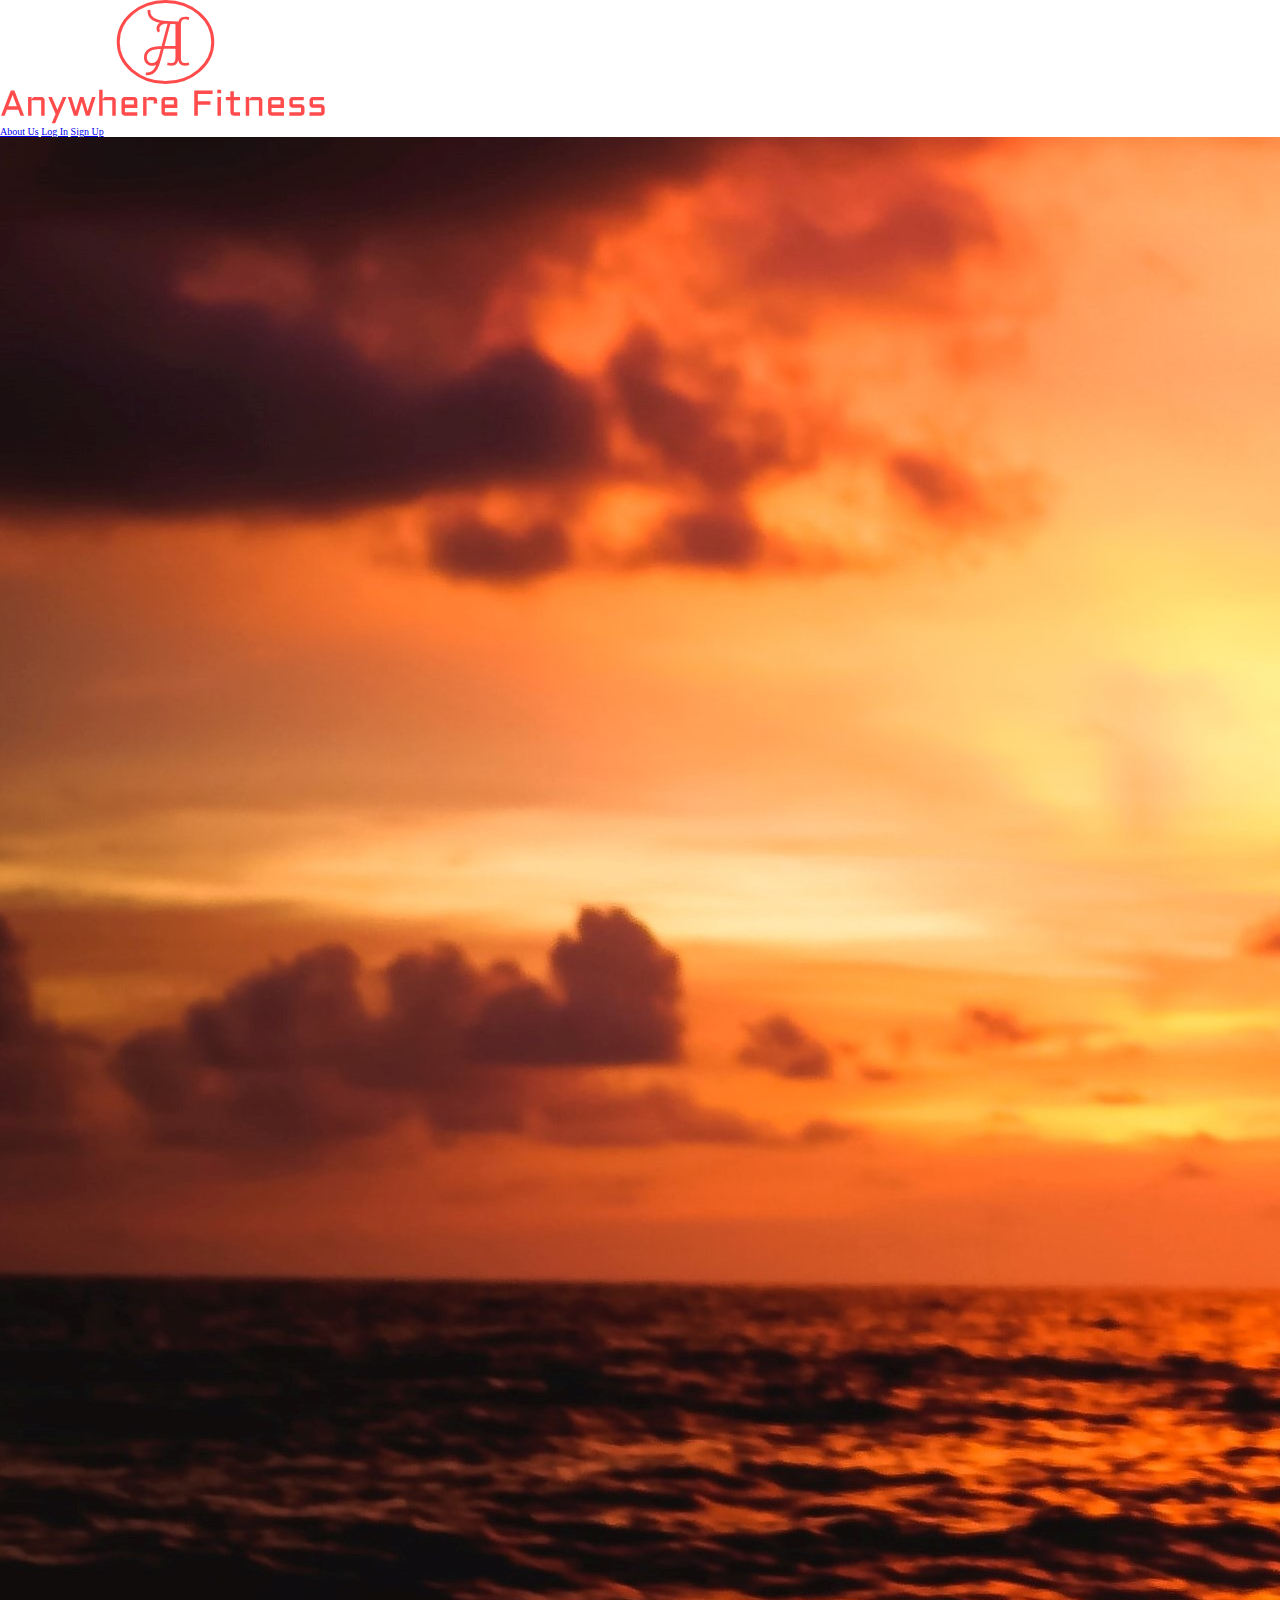
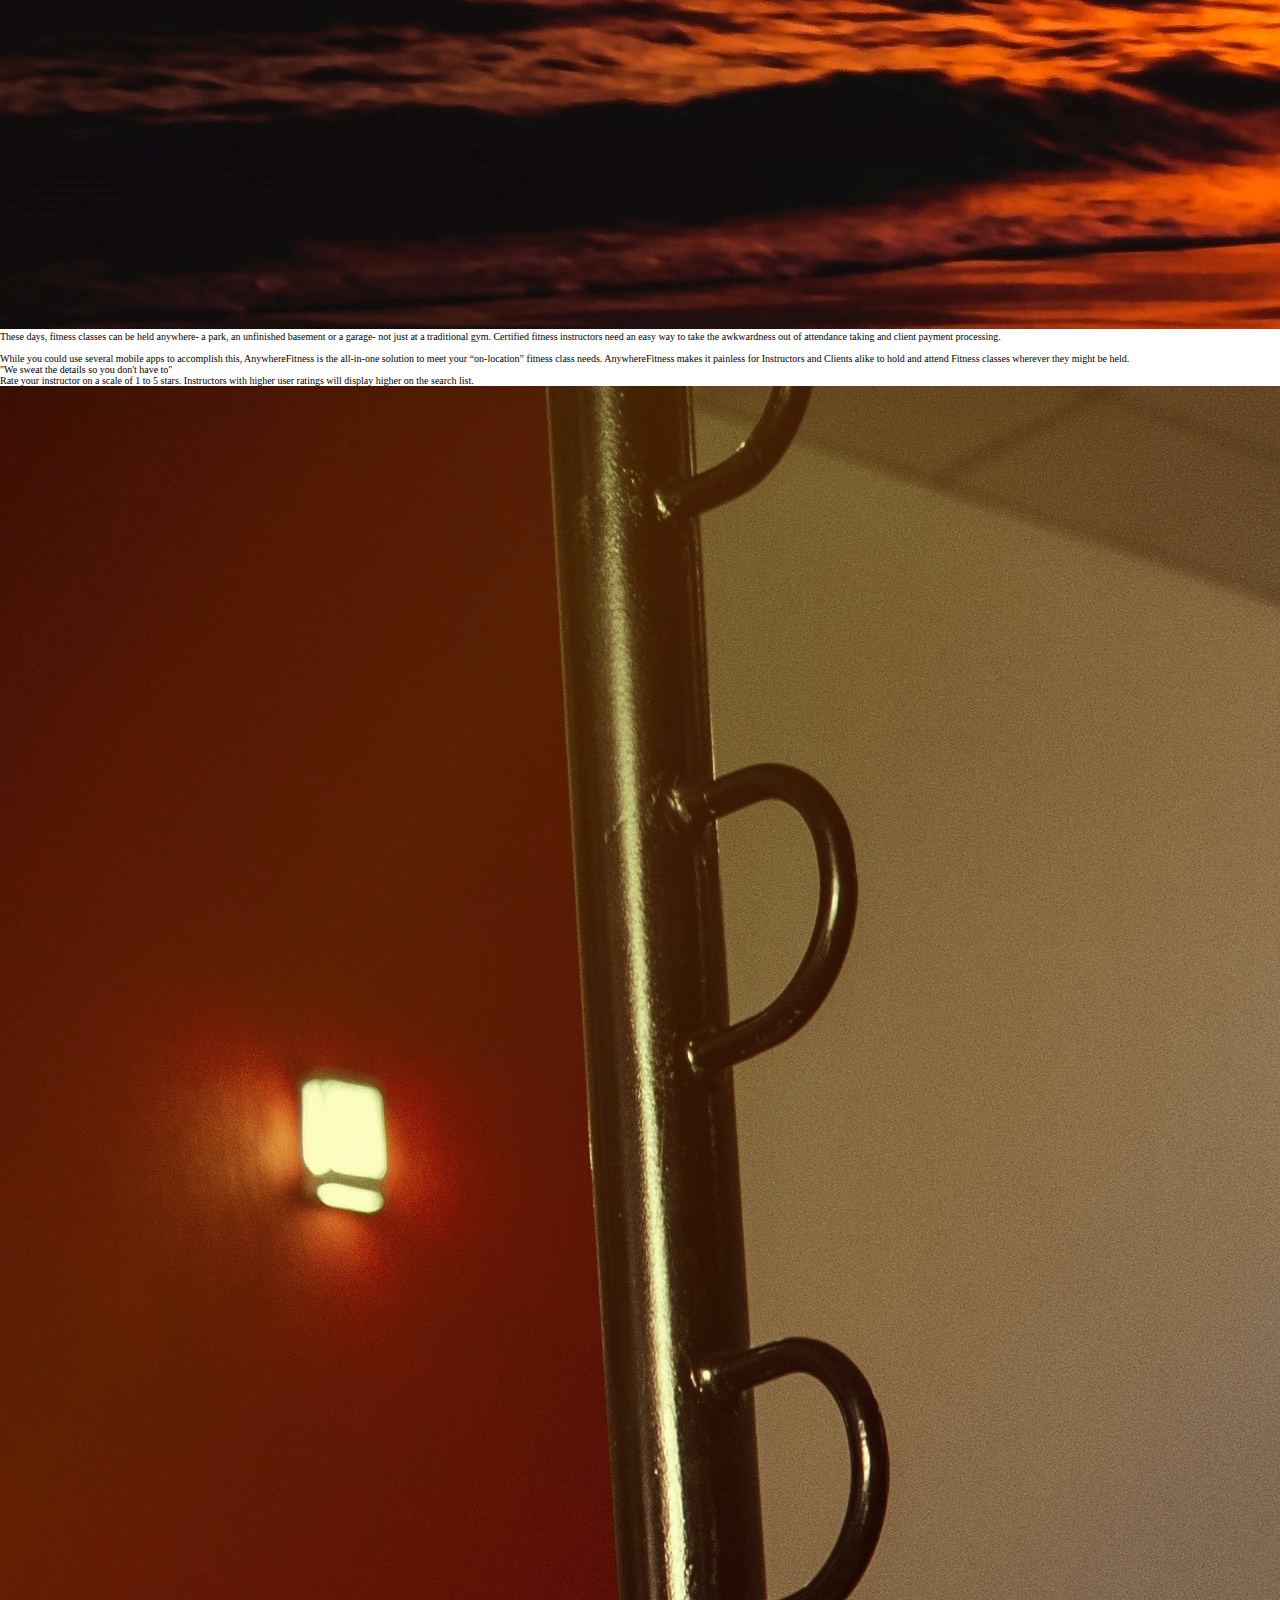
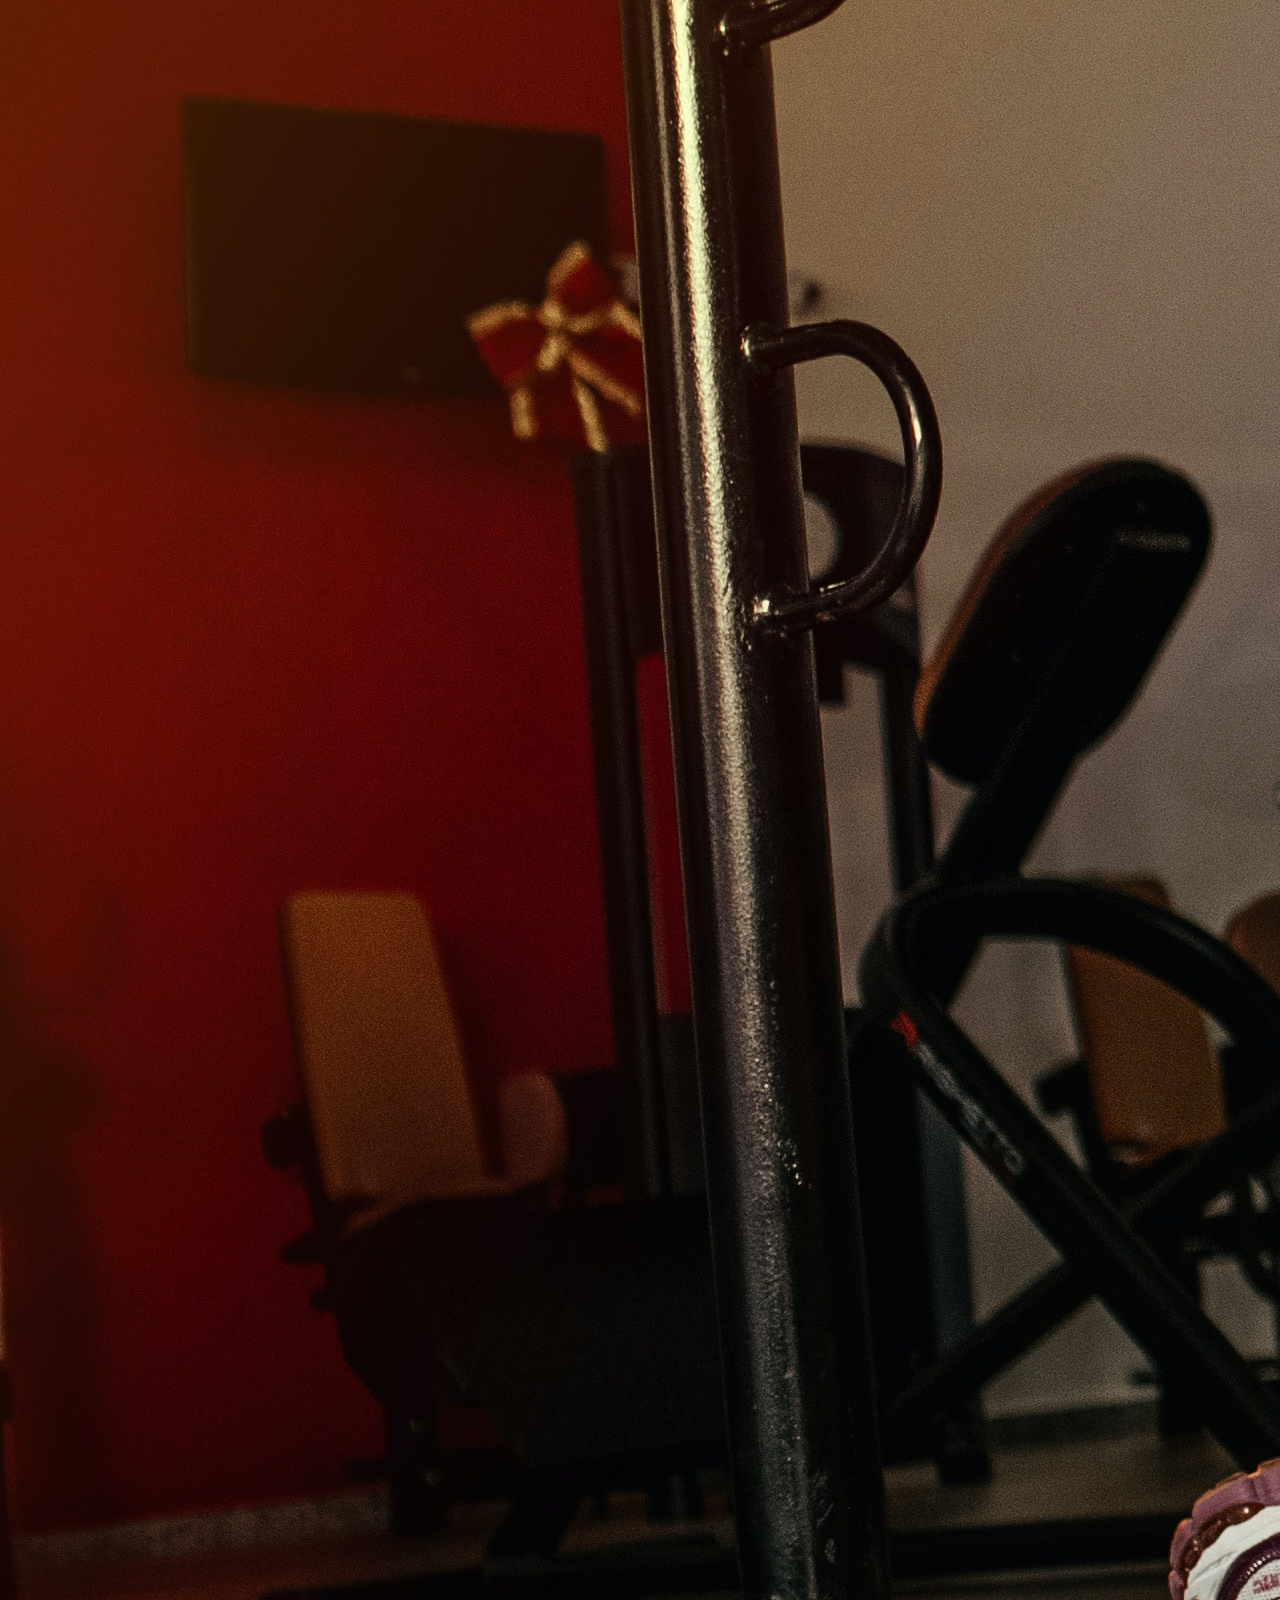
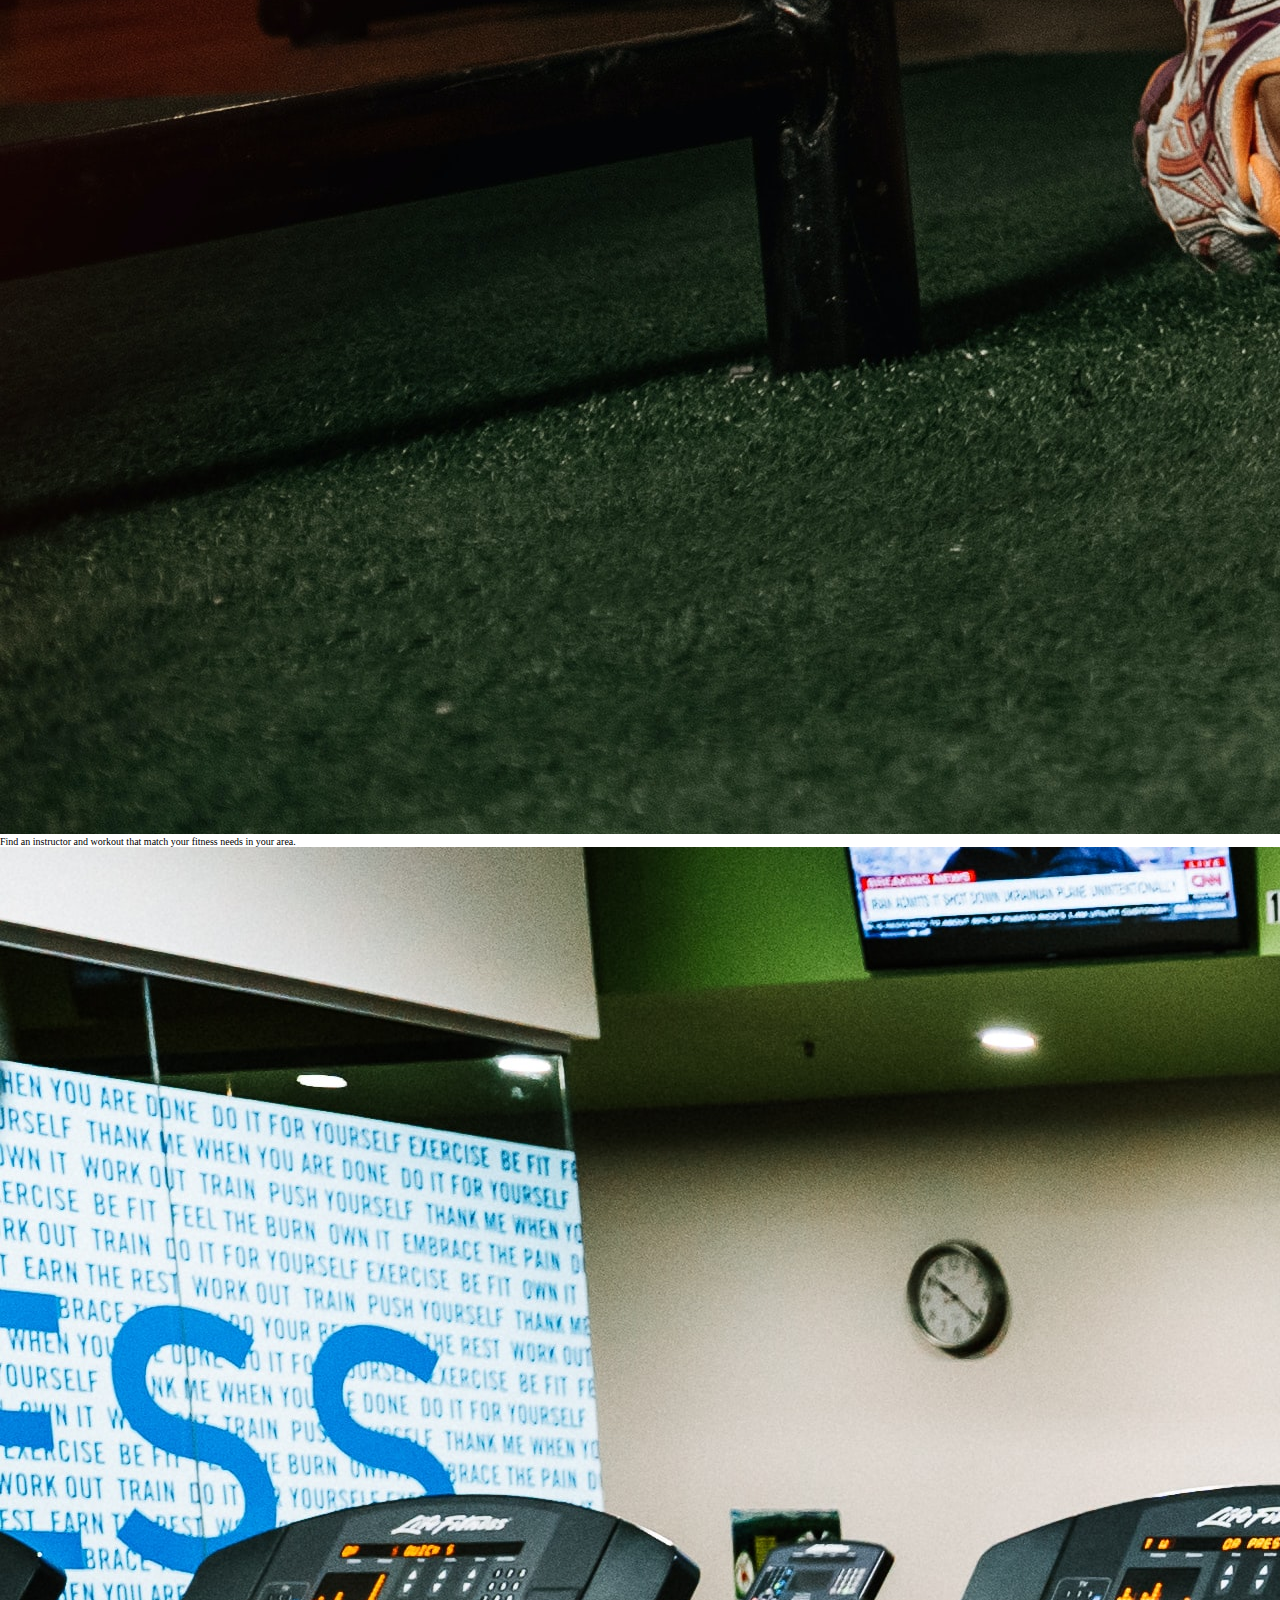
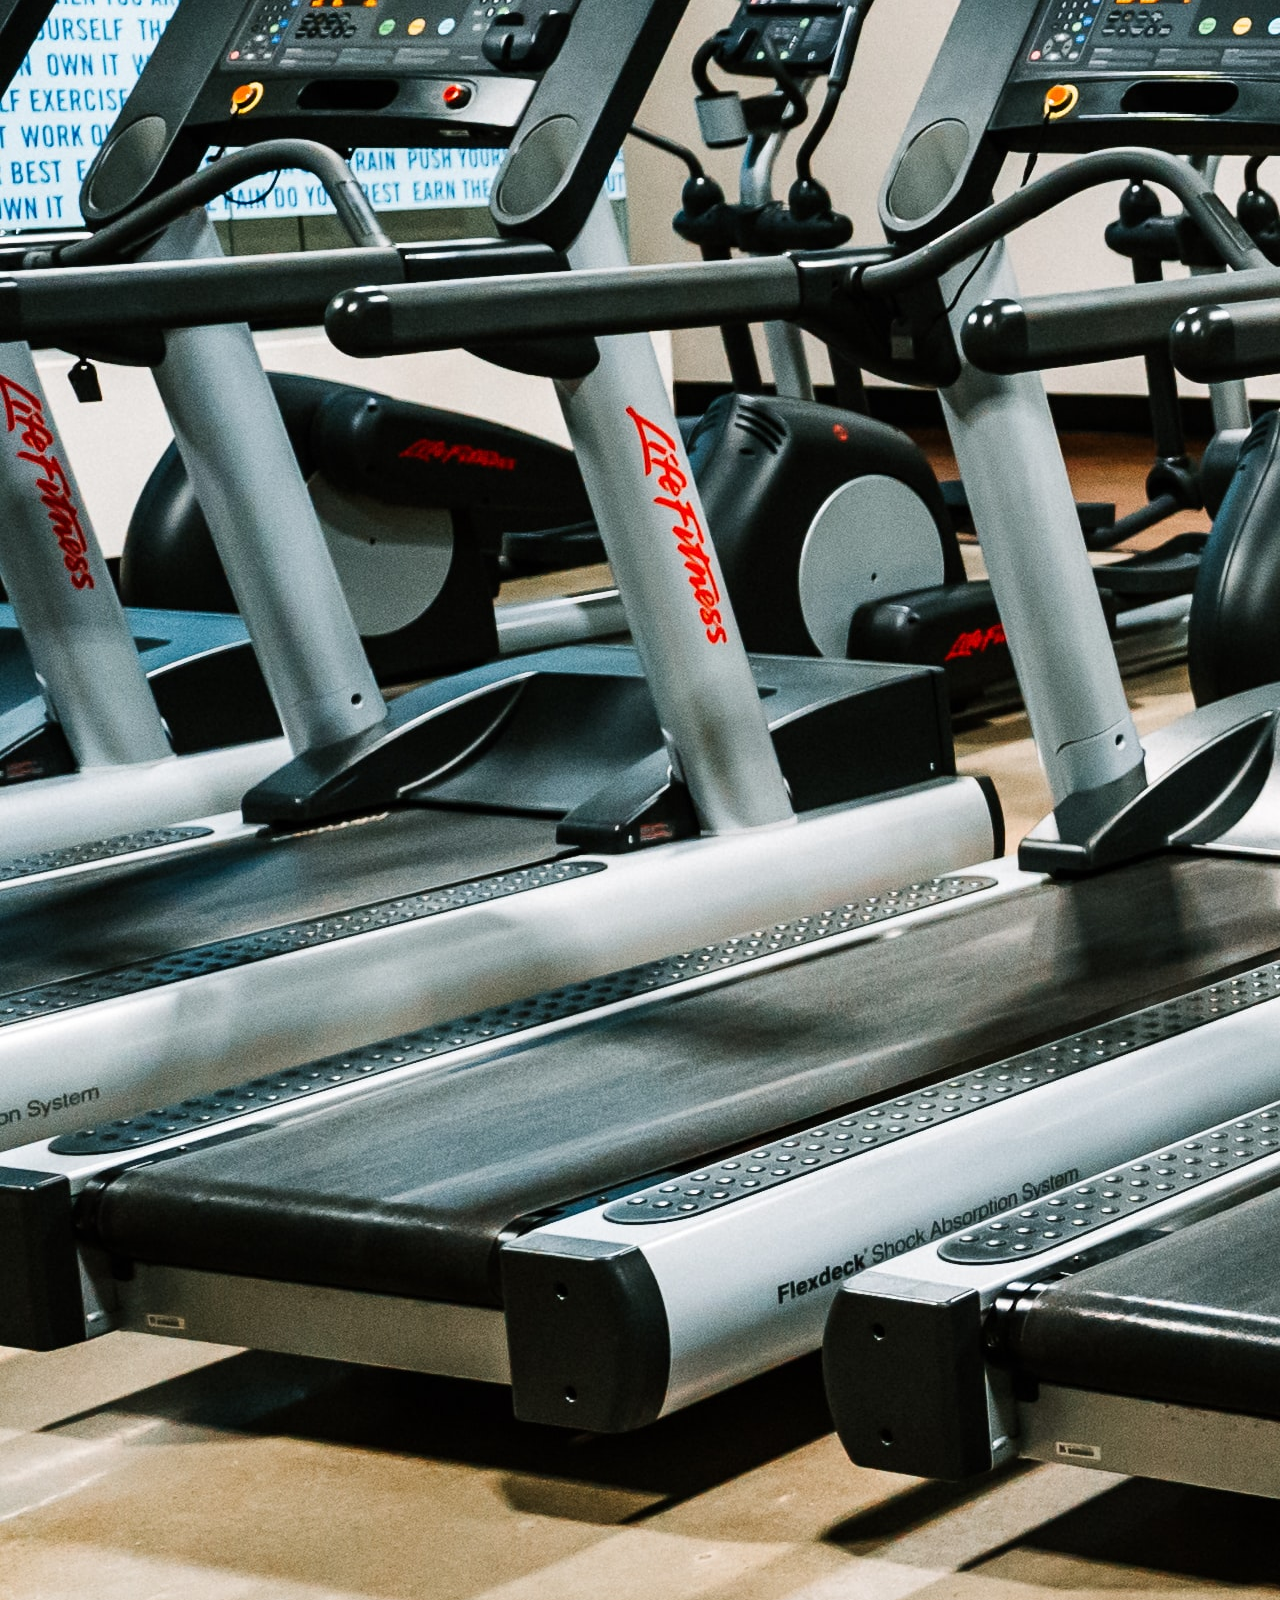
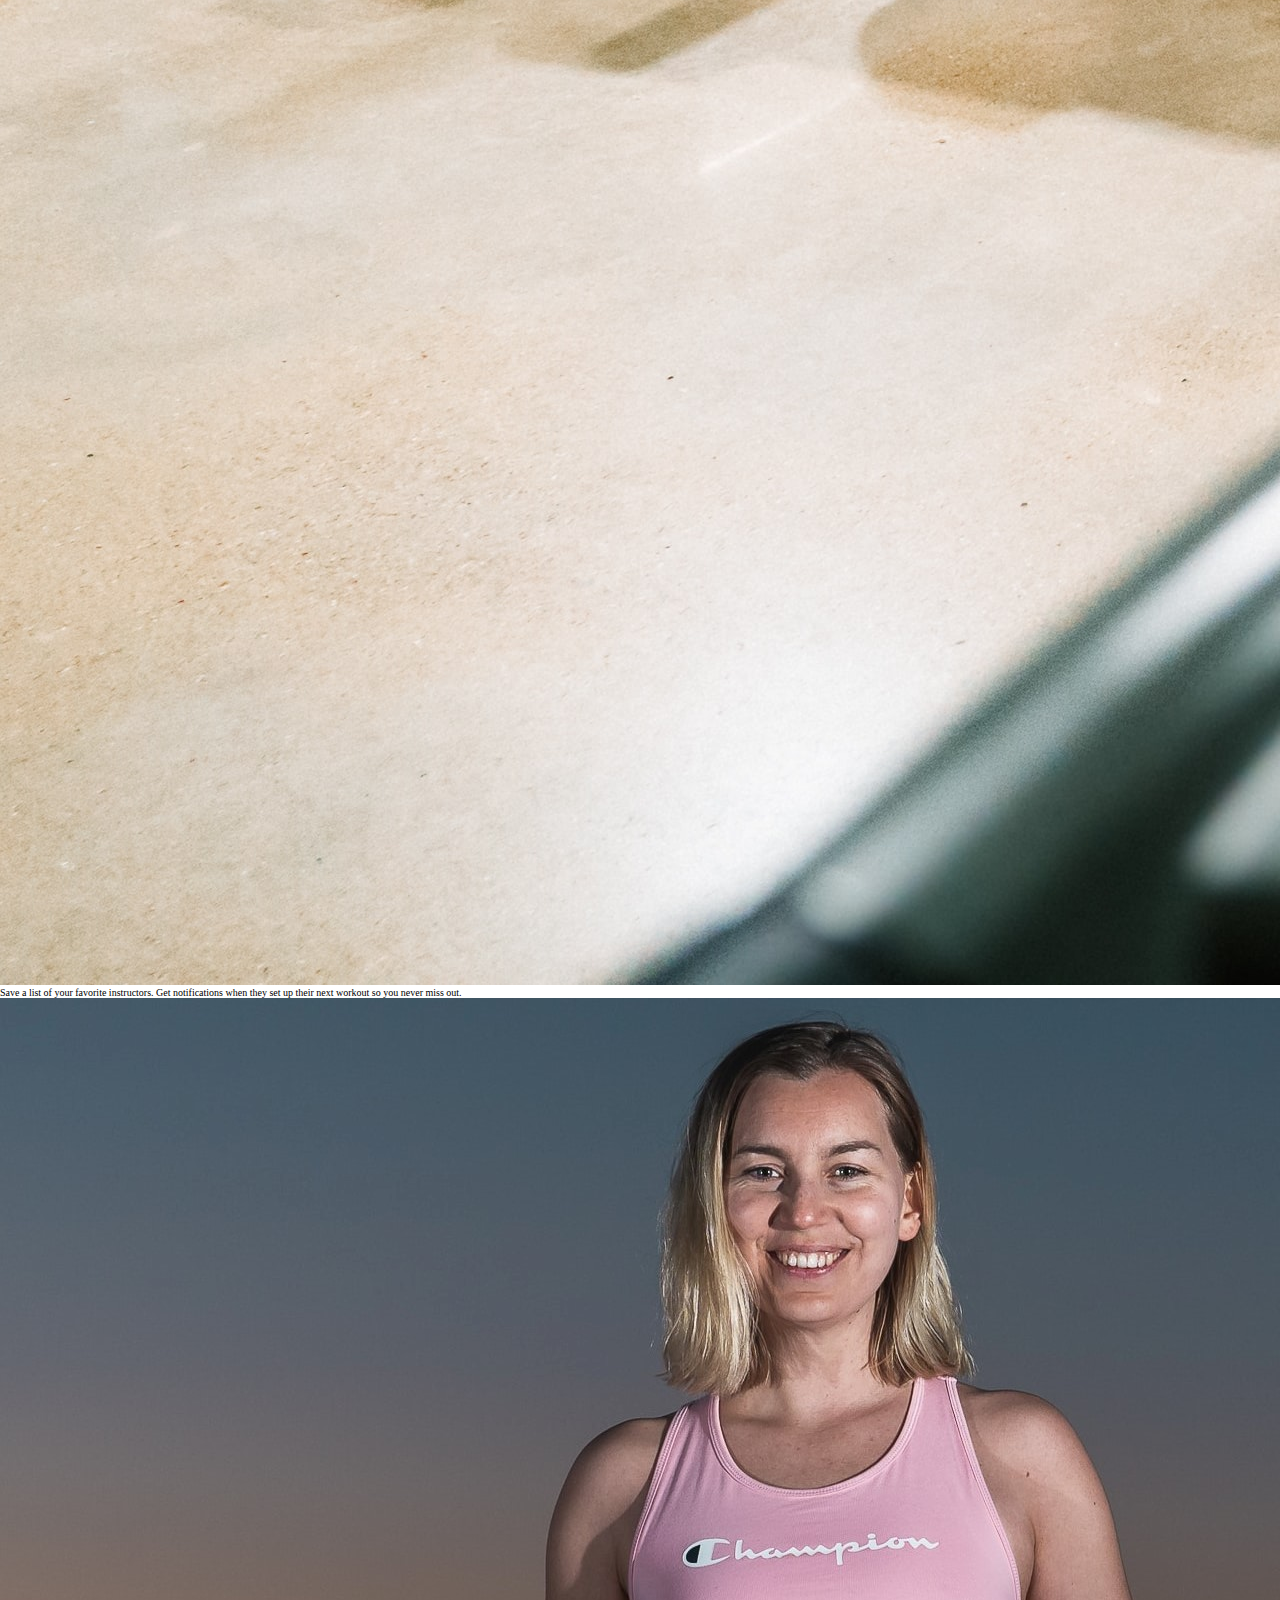
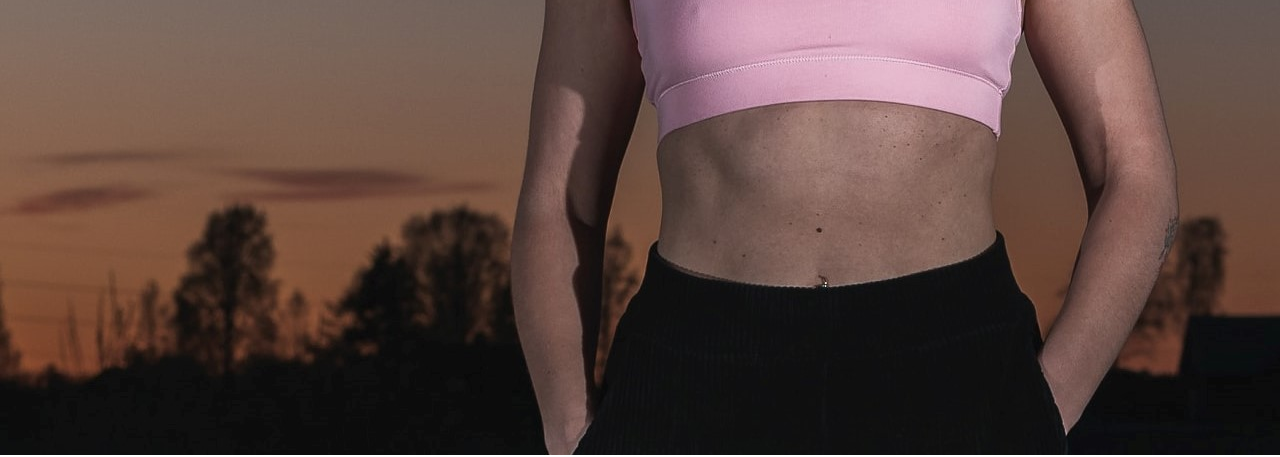
==== index.html @ 0c61234b "Website frame built" ====
<!DOCTYPE html>
<html lang="en">
  <head>
    <meta charset="UTF-8" />
    <meta name="viewport" content="width=device-width, initial-scale=1.0" />
    <title>Anywhere Fitness</title>
    <link rel="stylesheet" href="index.css" />
  </head>

  <body>

    <header>

        <img id="logo" src="Images/Logo.svg" alt="Anywhere Fitness">

        <nav>

            <a href="#">About Us</a>
            <a href="#">Log In</a>
            <a href="#">Sign Up</a>

        </nav>

    </header>

    <div id="Top">
        <section id="Main Pic">
            <img id="steve-halama" src="Images/steve-halama-tyCVZ1Aaqxo-unsplash.jpg" alt="Sunset photo by Steve Halama">
        </section>
        <section id="Main Description">
            <h2>These days, fitness classes can be held anywhere- a park, an unfinished basement or a garage- not just at a traditional gym. Certified fitness instructors need an easy way to take the awkwardness out of attendance taking and client payment processing. 
                <br>
                <br>
                While you could use several mobile apps to accomplish this, AnywhereFitness is the all-in-one solution to meet your “on-location” fitness class needs. AnywhereFitness makes it painless for Instructors and Clients alike to hold and attend Fitness classes wherever they might be held. 
            <br>
        </h2>
        </section>
        <section id="Mission Statement">
            <h1>"We sweat the details so you don't have to"</h1>
        </section>
    </div>

    <div id="Middle">
        <section id="boxes">
            <div id="Rate-Instructor">
                <p> Rate your instructor on a scale of 1 to 5 stars.  Instructors with higher user ratings will display higher on the search list. </p>
            <a href="#">
                <img id="jonathan-borba" src="Images/jonathan-borba-R0y_bEUjiOM-unsplash.jpg" alt="Rate Your Instructor">
            </a>
            </div>
            <div id="Find-Instructor">
                <p> Find an instructor and workout that match your fitness needs in your area. </p>
            <a href="#">
                <img id="ryan-de-hamer" src="Images/ryan-de-hamer-pCT8ag1o3nU-unsplash.jpg" alt="Find A Workout">
            </a>    
            </div>
            <div id="Save-Instructor">
                <p> Save a list of your favorite instructors.  Get notifications when they set up their next workout so you never miss out. </p>
            <a href="#">
                <img id="mika" src="Images/mika-3-AZMVrvvjo-unsplash.jpg" alt="Save Your Favorite Instructors">
            </a>                     
            </div>
        </section>
    </div>

    <div id="Footer">
    </div>

  </body>
---- index.css ----
@import url("https://fonts.googleapis.com/css2?family=Sriracha&family=Ubuntu+Condensed&display=swap");

html,
body,
div,
span,
applet,
object,
iframe,
h1,
h2,
h3,
h4,
h5,
h6,
p,
blockquote,
pre,
a,
abbr,
acronym,
address,
big,
cite,
code,
del,
dfn,
em,
img,
ins,
kbd,
q,
s,
samp,
small,
strike,
strong,
sub,
sup,
tt,
var,
b,
u,
i,
center,
dl,
dt,
dd,
ol,
ul,
li,
fieldset,
form,
label,
legend,
table,
caption,
tbody,
tfoot,
thead,
tr,
th,
td,
article,
aside,
canvas,
details,
embed,
figure,
figcaption,
footer,
header,
hgroup,
menu,
nav,
output,
ruby,
section,
summary,
time,
mark,
audio,
video {
   margin: 0;
   padding: 0;
   border: 0;
   font-size: 100%;
   font: inherit;
   vertical-align: baseline;
}

/* HTML5 display-role reset */
article,
aside,
details,
figcaption,
figure,
footer,
header,
hgroup,
menu,
nav,
section {
   display: block;
}

* {
   box-sizing: border-box;
}

html {
   font-size: 62.5%;
}
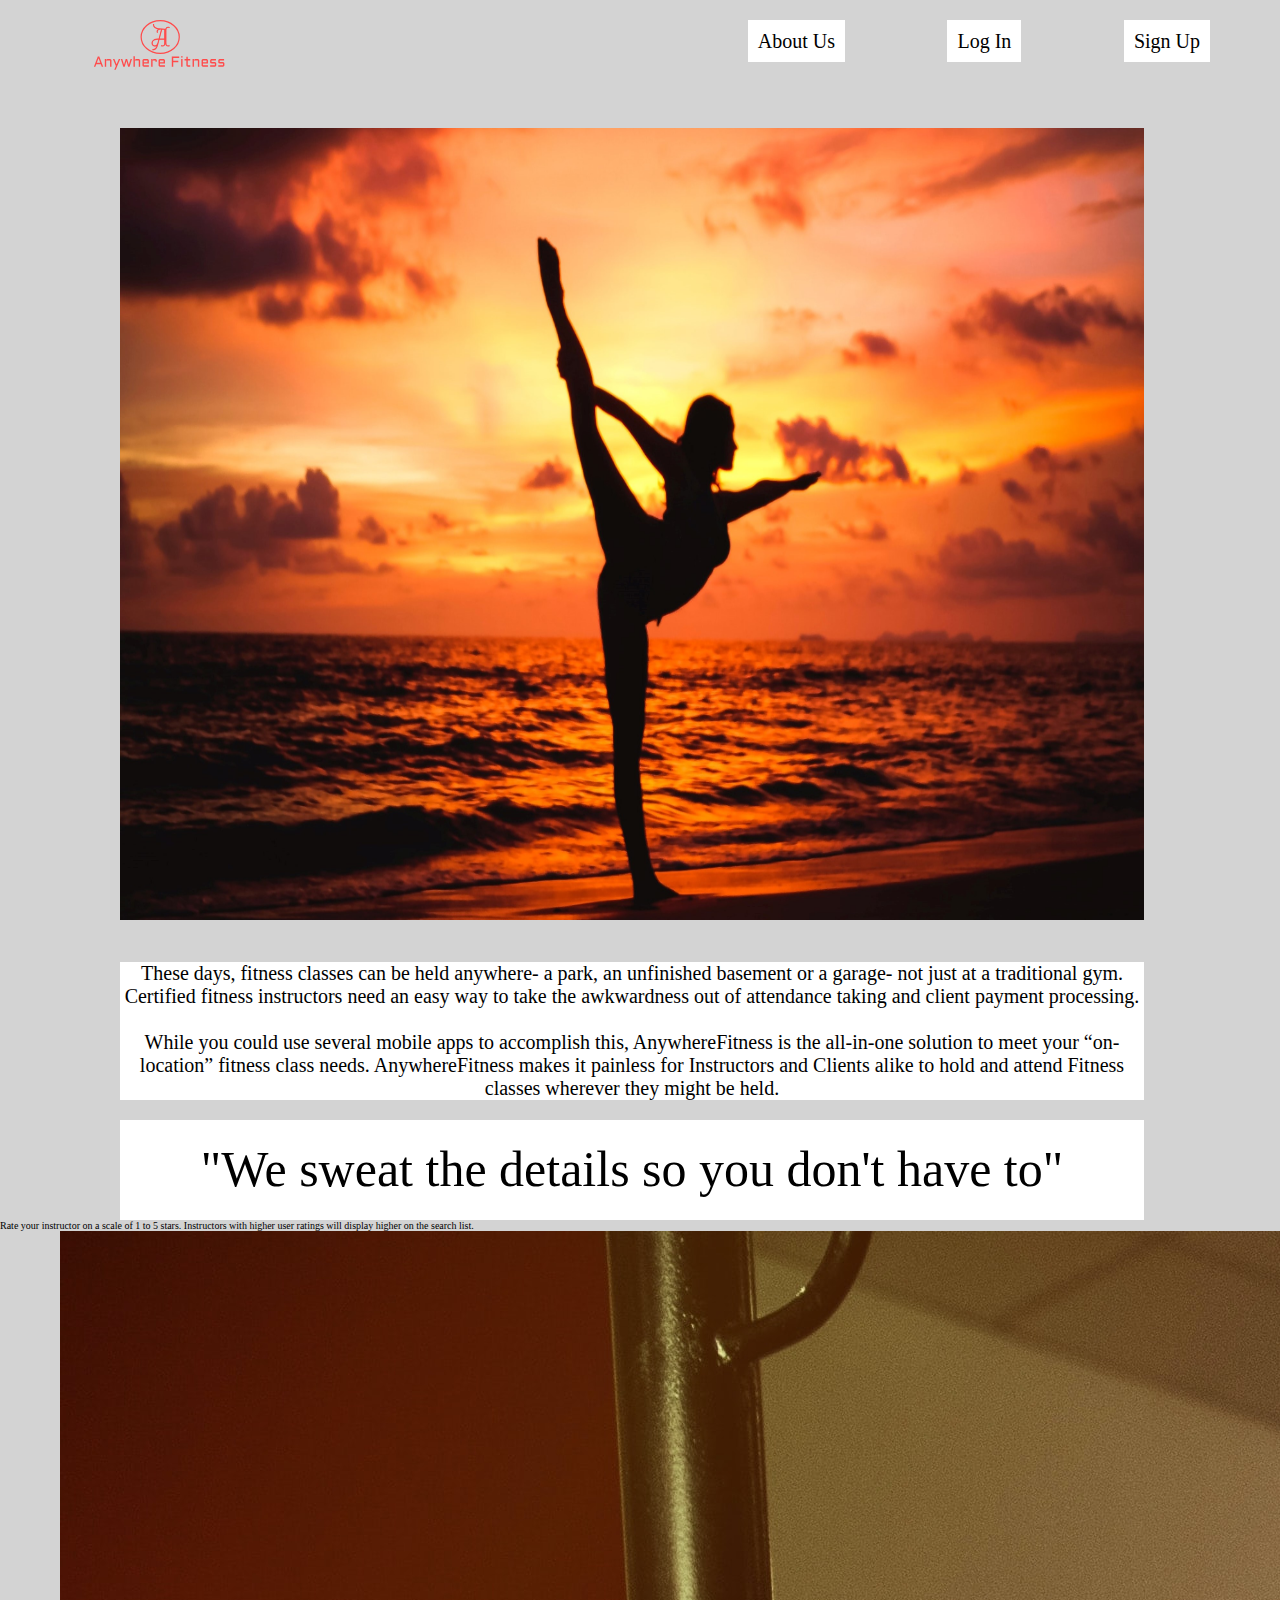
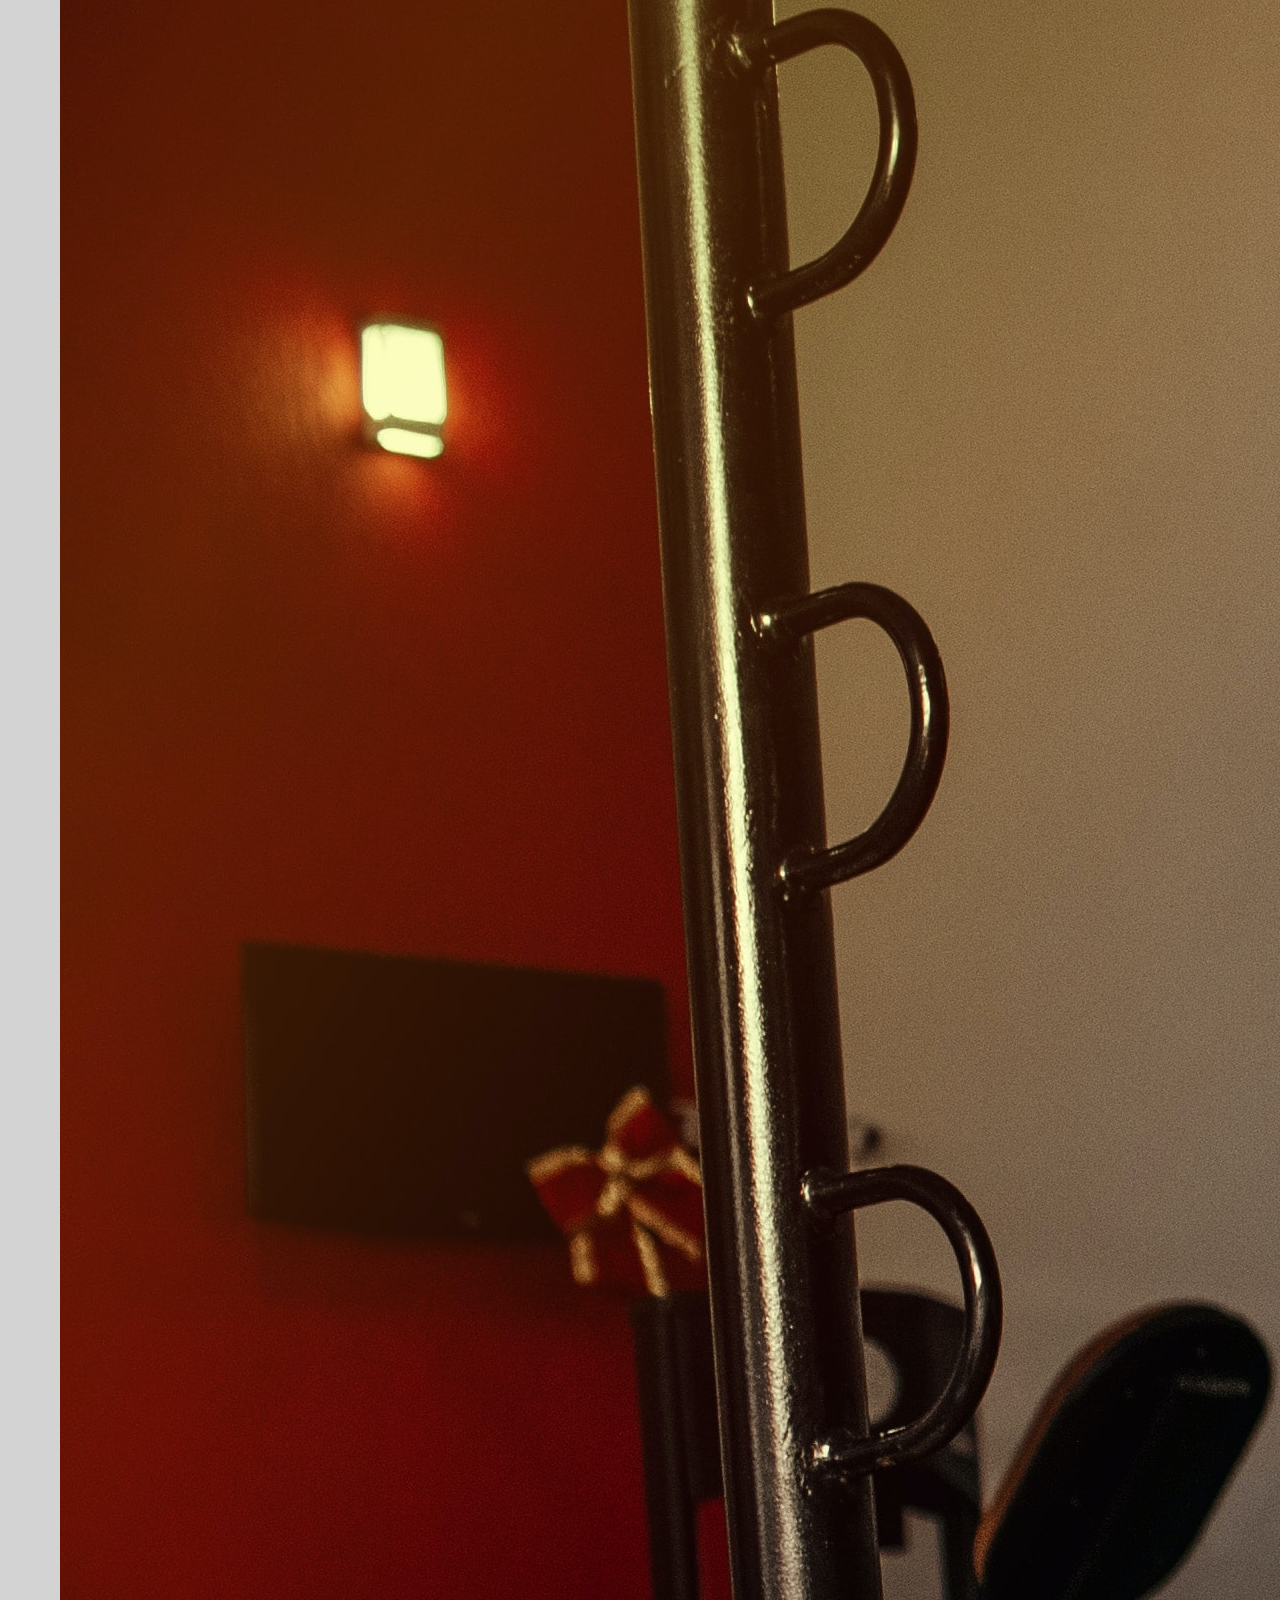
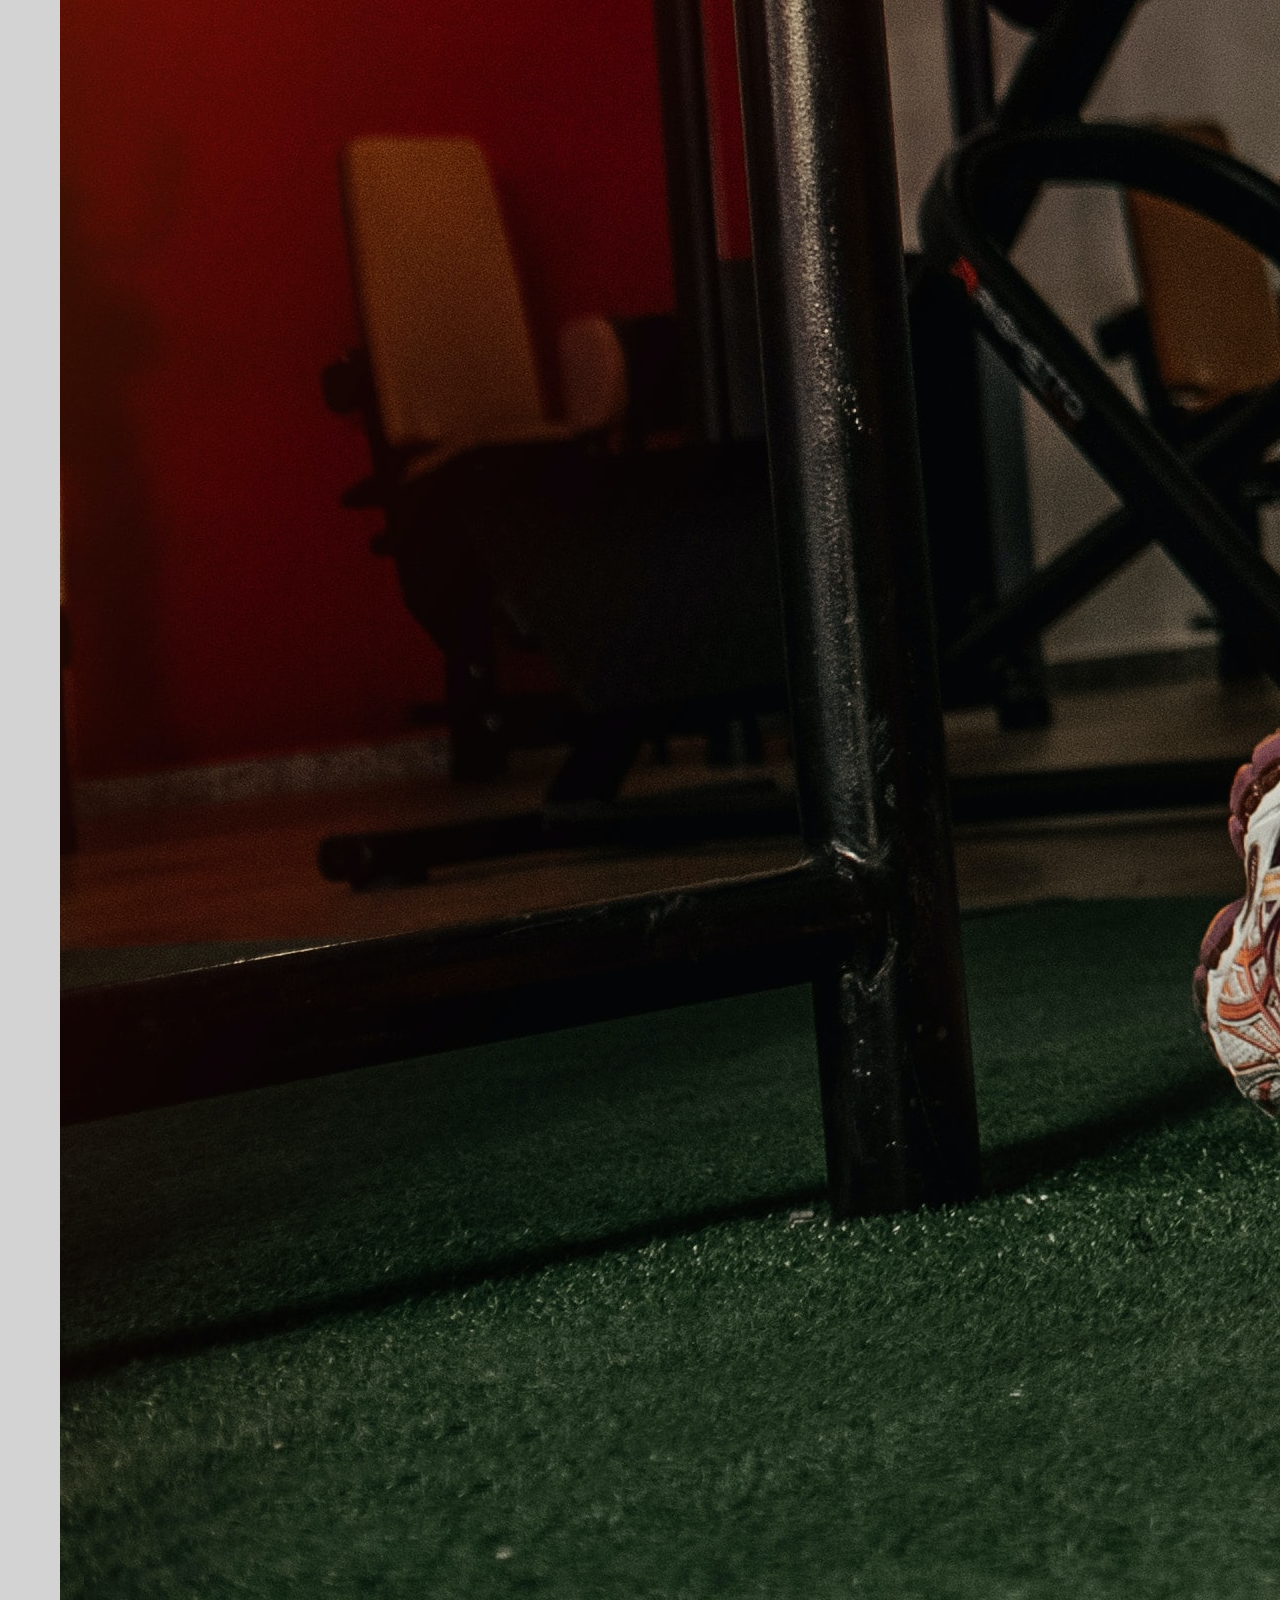
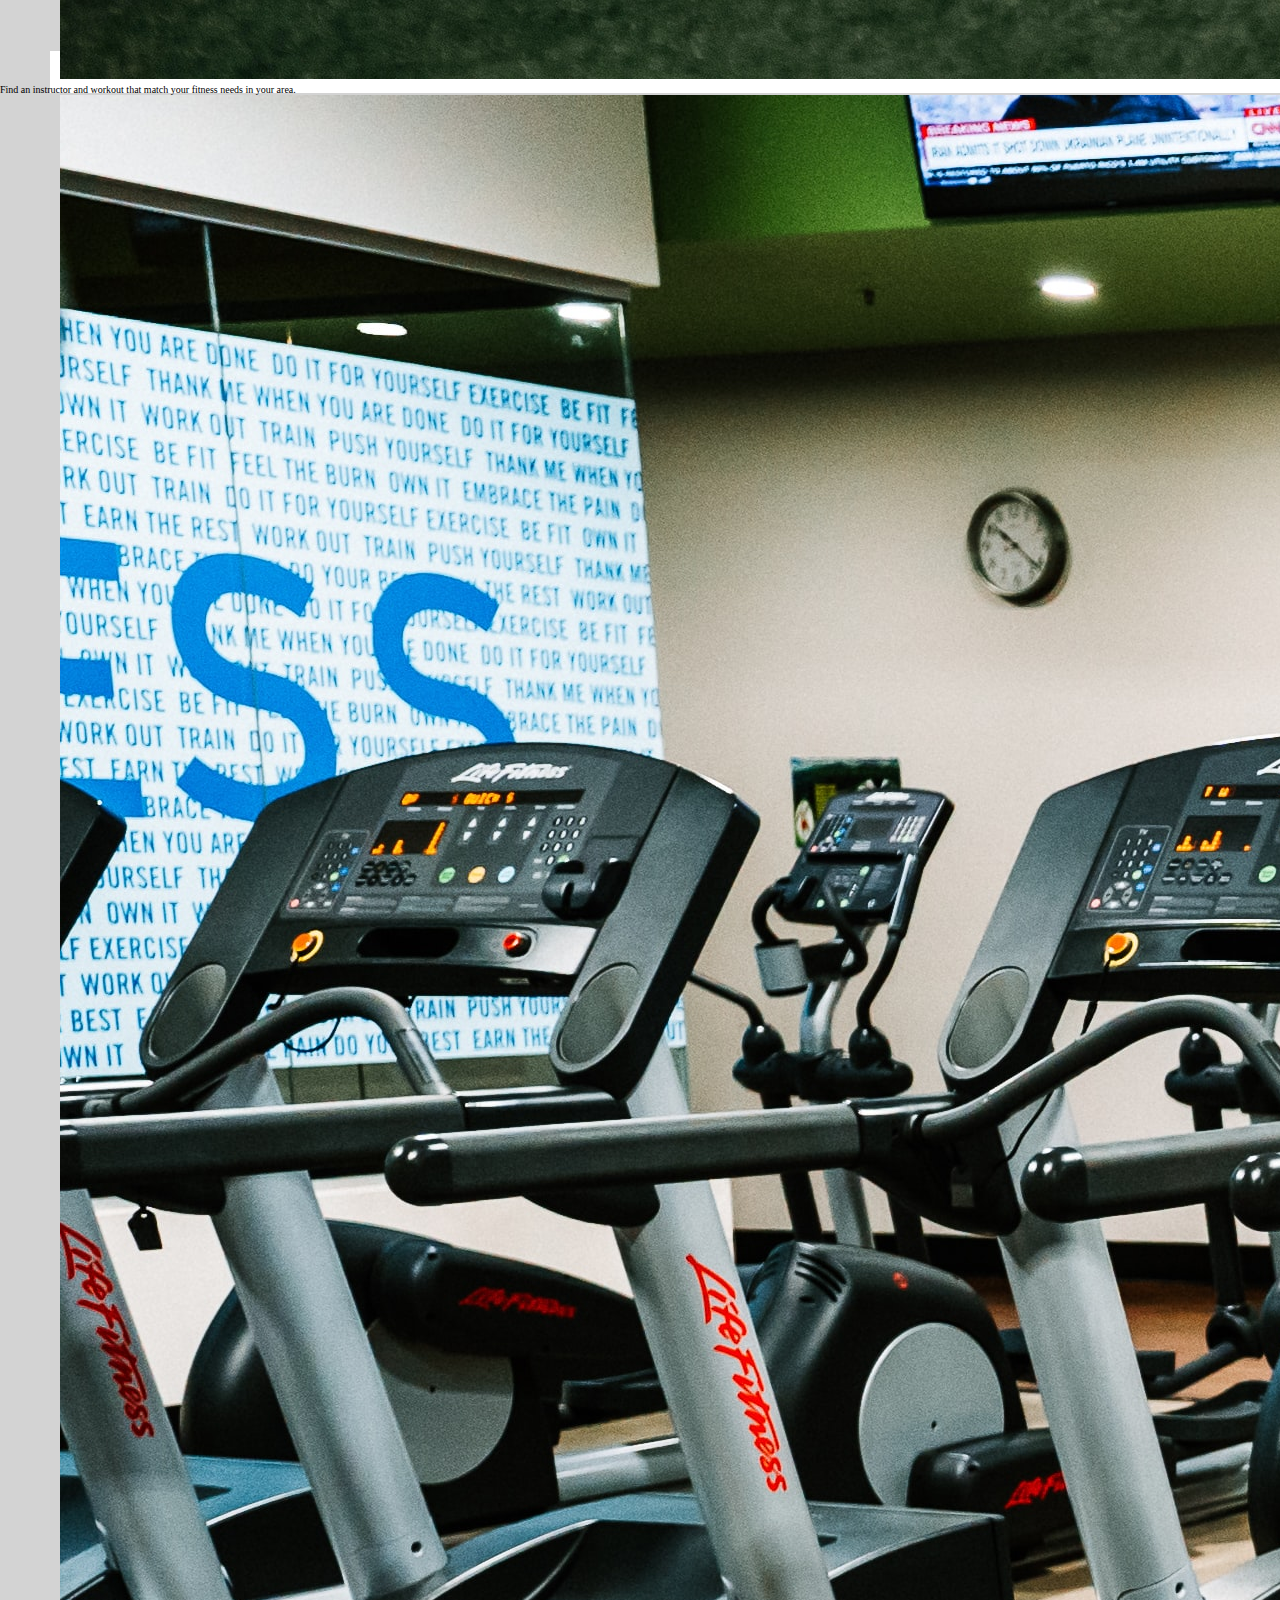
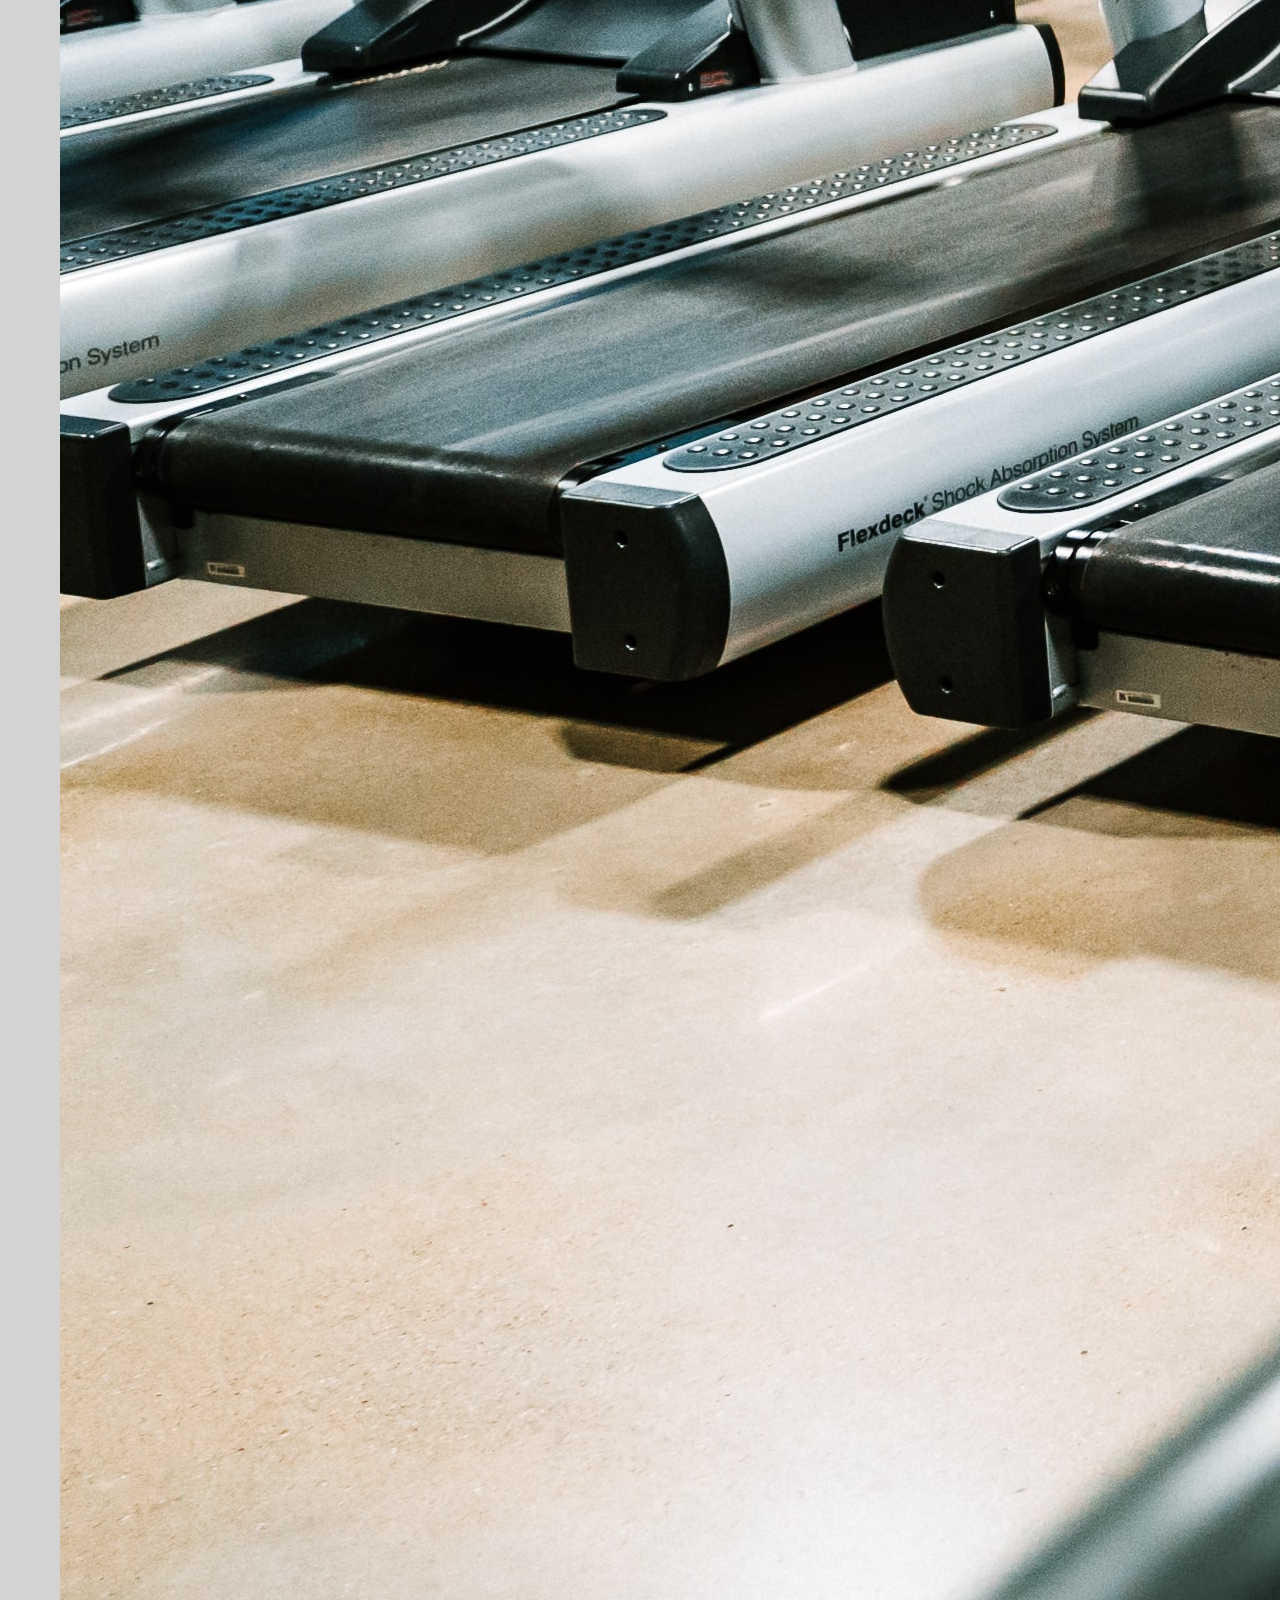
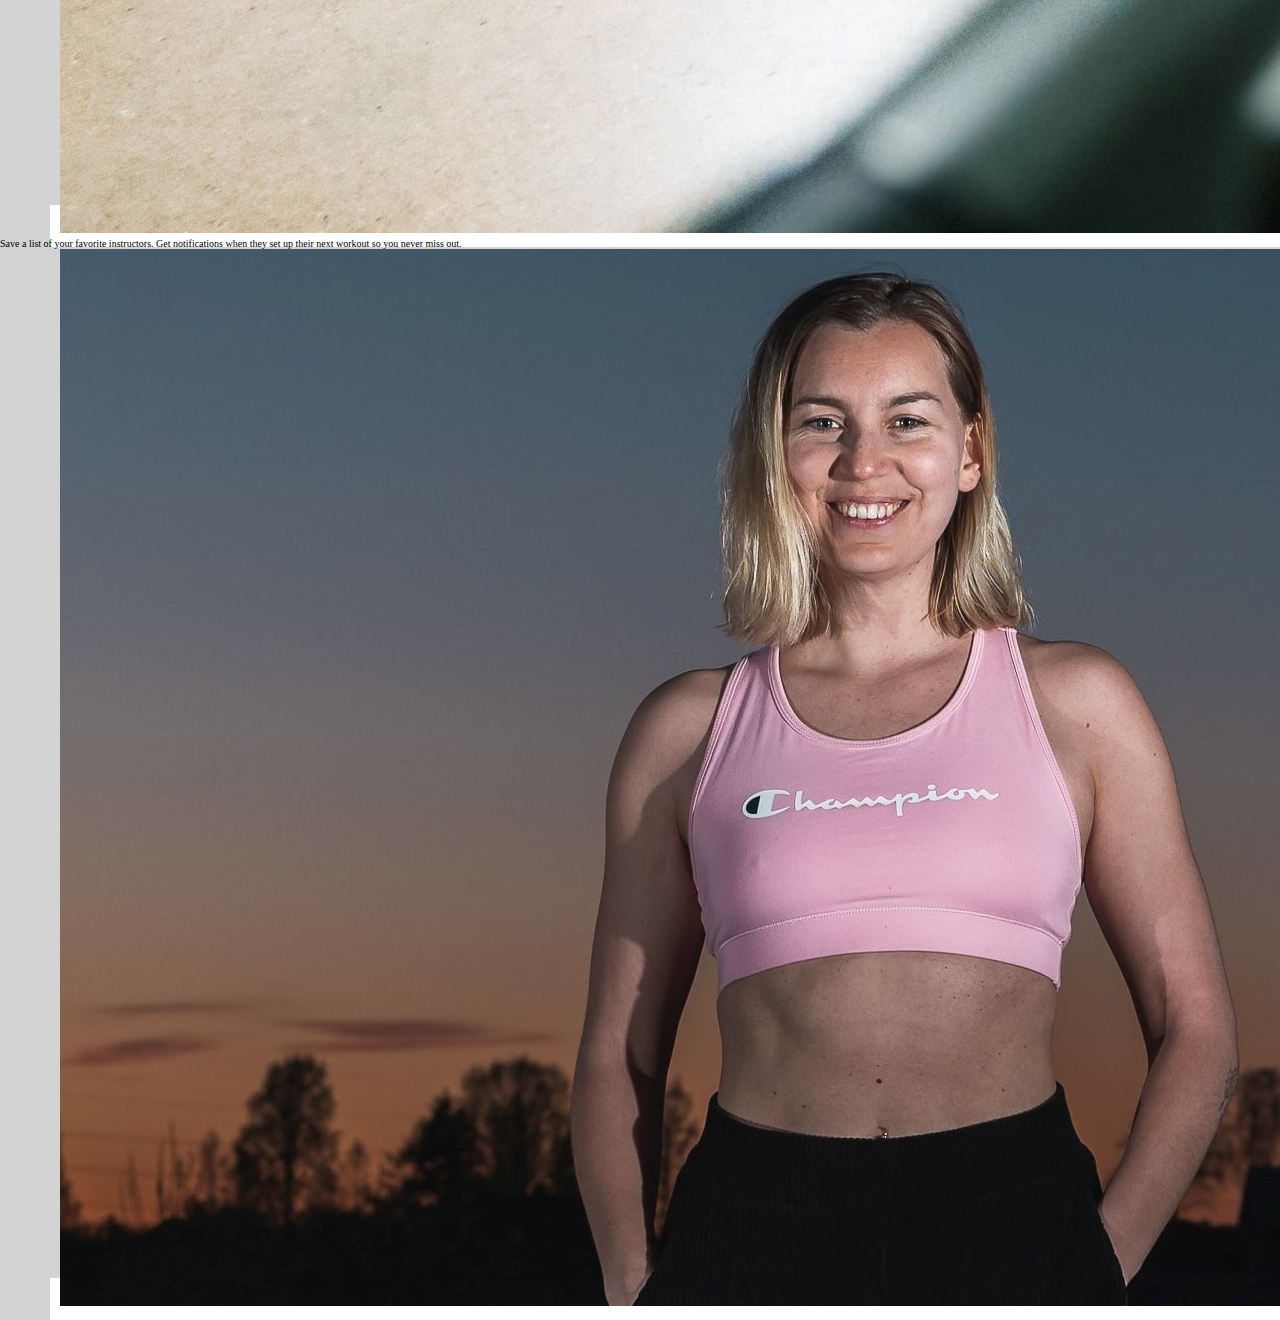
==== commit 88911b4c: "Header complete" ====
--- a/index.html
+++ b/index.html
@@ -27,7 +27,7 @@
         <section id="Main Pic">
             <img id="steve-halama" src="Images/steve-halama-tyCVZ1Aaqxo-unsplash.jpg" alt="Sunset photo by Steve Halama">
         </section>
-        <section id="Main Description">
+        <section id="Main-Description">
             <h2>These days, fitness classes can be held anywhere- a park, an unfinished basement or a garage- not just at a traditional gym. Certified fitness instructors need an easy way to take the awkwardness out of attendance taking and client payment processing. 
                 <br>
                 <br>
@@ -35,7 +35,7 @@
             <br>
         </h2>
         </section>
-        <section id="Mission Statement">
+        <section id="Mission-Statement">
             <h1>"We sweat the details so you don't have to"</h1>
         </section>
     </div>
--- a/index.css
+++ b/index.css
@@ -110,4 +110,76 @@
 
 html {
    font-size: 62.5%;
-}+   background-color: lightgrey;
+}
+
+nav {
+    padding-top: 1rem;
+ }
+ 
+ a {
+    text-decoration: none;
+    font-size: 2rem;
+    background-color: white;
+    color: black;
+    margin: 5rem;
+    padding: 1rem;
+ }
+
+ #logo {
+    height: 8rem;
+    width: 25rem;
+    padding-left: 3rem;
+    padding-bottom: 3rem;
+ }
+
+ header {
+    height: 12vh;
+    width: 100vw;
+    padding: 2rem;
+    background-color: lightgray;
+    display: flex;
+    flex-flow: row;
+    justify-content: space-between;
+ }
+
+ #top {
+    display: flex; 
+    height: 88vh;
+    width: 100vw;
+ }
+
+ #steve-halama {
+    height: 88vh;
+    width: 80vw;
+    background-size: cover;
+    background-position: center;
+    flex-direction: column;
+    justify-content: center;
+    align-items: center;
+    margin-left: 12rem;
+    margin-top: 2rem;
+    margin-bottom: 2rem;
+ }
+
+ #Main-Description {
+    width: 80vw;
+    background-color: white;
+    text-align: center;
+    color: black;
+    font-size: 2rem;
+    margin-left: 12rem;
+    margin-top: 2rem;
+    margin-bottom: 2rem;
+ }
+
+ #Mission-Statement {
+    background-color: white; 
+    text-align: center;
+    height: 10rem;
+    width: 80vw;
+    color: black;
+    font-size: 5rem;
+    margin-left: 12rem;
+    padding-top: 2rem;
+ }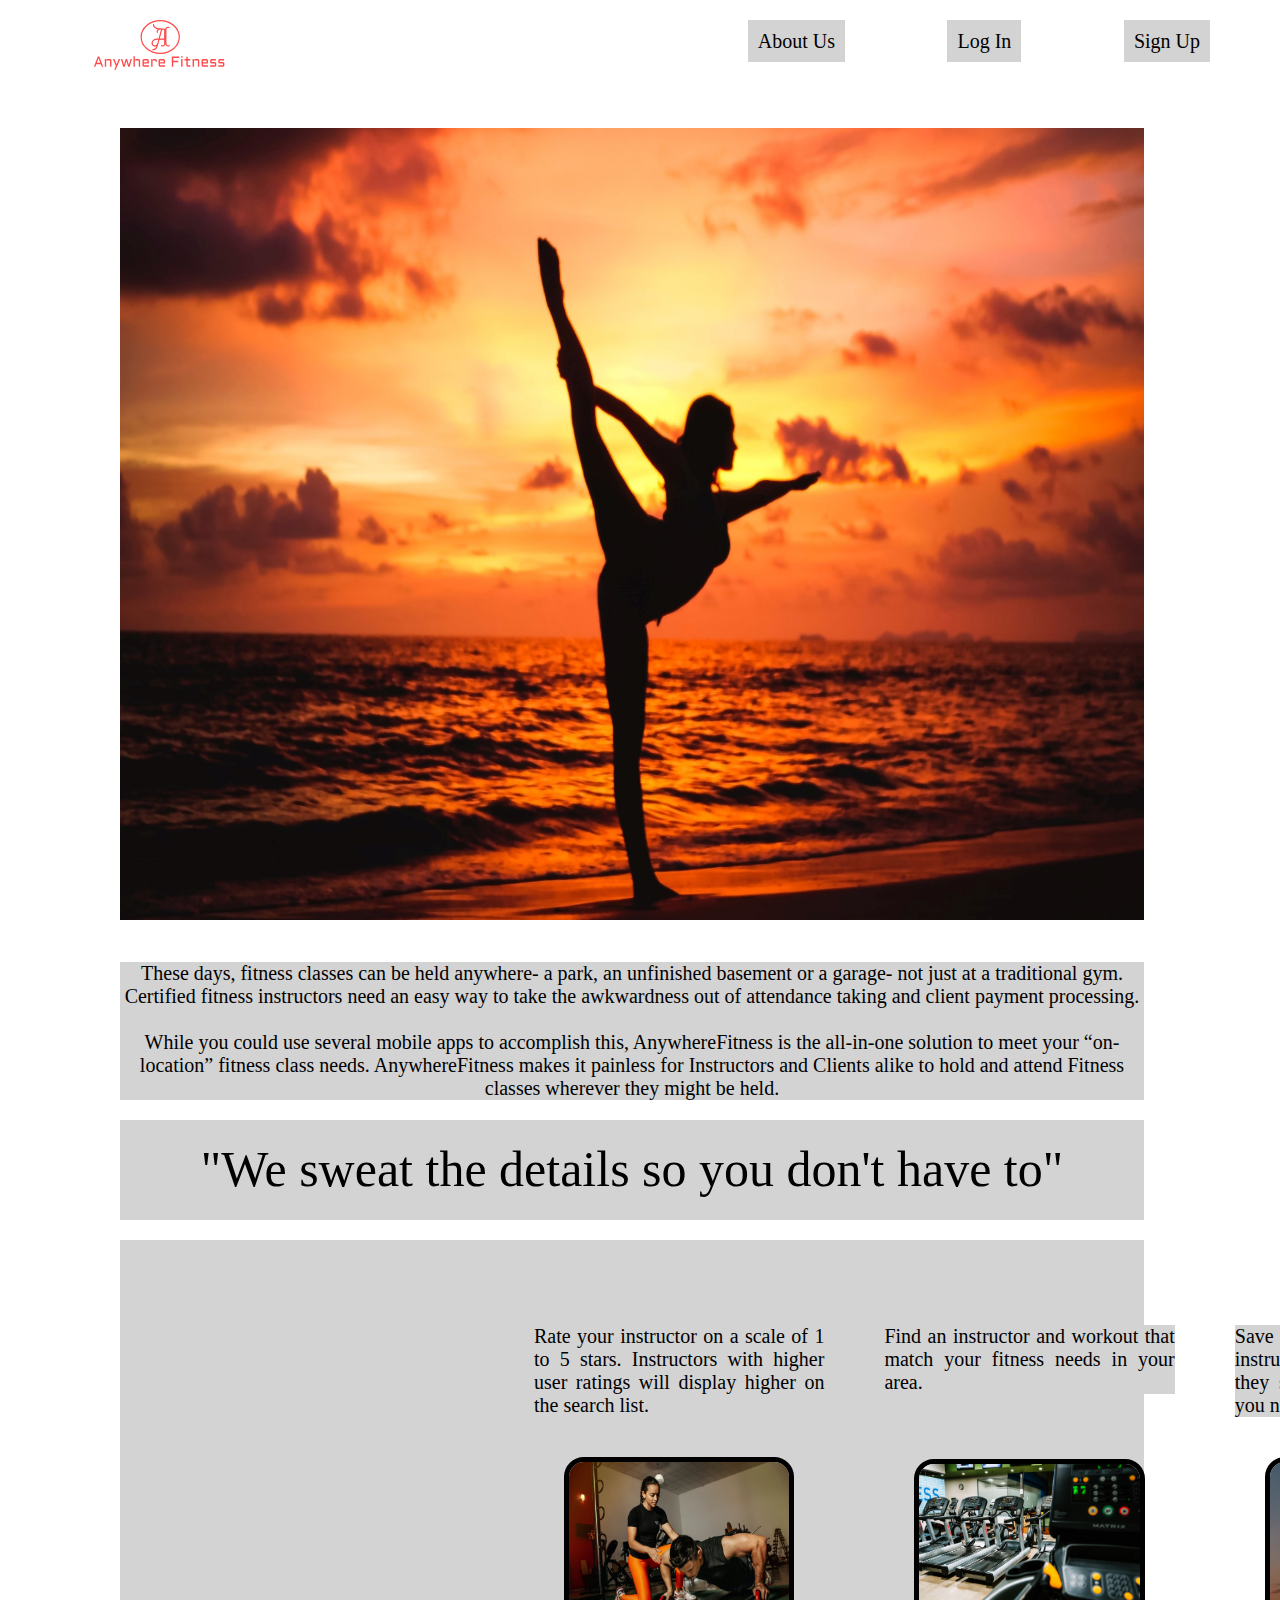
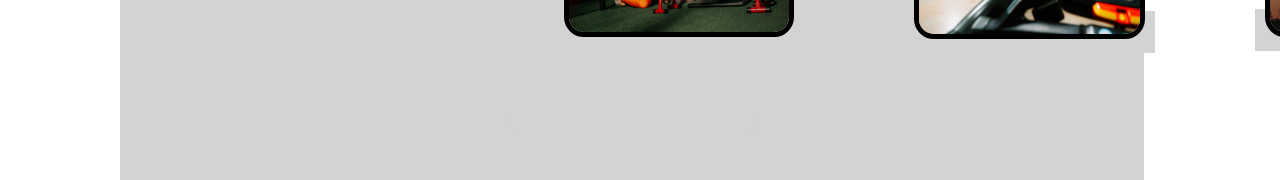
==== commit 0cbae6b5: "About page is on its way" ====
--- a/index.html
+++ b/index.html
@@ -15,7 +15,7 @@
 
         <nav>
 
-            <a href="#">About Us</a>
+            <a href="About.html">About Us</a>
             <a href="#">Log In</a>
             <a href="#">Sign Up</a>
 
--- a/index.css
+++ b/index.css
@@ -110,7 +110,7 @@
 
 html {
    font-size: 62.5%;
-   background-color: lightgrey;
+   background-color: white;
 }
 
 nav {
@@ -120,7 +120,7 @@
  a {
     text-decoration: none;
     font-size: 2rem;
-    background-color: white;
+    background-color: lightgray;
     color: black;
     margin: 5rem;
     padding: 1rem;
@@ -137,16 +137,10 @@
     height: 12vh;
     width: 100vw;
     padding: 2rem;
-    background-color: lightgray;
+    background-color: white;
     display: flex;
     flex-flow: row;
     justify-content: space-between;
- }
-
- #top {
-    display: flex; 
-    height: 88vh;
-    width: 100vw;
  }
 
  #steve-halama {
@@ -164,7 +158,7 @@
 
  #Main-Description {
     width: 80vw;
-    background-color: white;
+    background-color: lightgray;
     text-align: center;
     color: black;
     font-size: 2rem;
@@ -174,7 +168,7 @@
  }
 
  #Mission-Statement {
-    background-color: white; 
+    background-color: lightgray; 
     text-align: center;
     height: 10rem;
     width: 80vw;
@@ -182,4 +176,98 @@
     font-size: 5rem;
     margin-left: 12rem;
     padding-top: 2rem;
+    margin-bottom: 2rem;
+ }
+
+ #Middle {
+   height: 60vh;
+   width: 80vw;
+   margin-left: 12rem;
+   background-color: lightgrey;
+   color: black;
+   text-align: center;
+   display: flex;
+   flex-flow: row;
+   justify-content: space-evenly;
+   align-items: center;
+}
+
+ #boxes {
+    display: flex;
+    flex-direction: row;
+    justify-content: space-evenly;
+    height: 50vh;
+    width: 20vw;
+    background-color: lightgrey;
+    color: black;
+    border-radius: 2rem;
+ }
+
+ #jonathan-borba {
+    height: 20vh;
+    width: 18vw;
+    border: 0.5rem solid black;
+    border-radius: 2rem;
+ }
+ 
+ #ryan-de-hamer {
+    height: 20vh;
+    width: 18vw;
+    border: 0.5rem solid black;
+    border-radius: 2rem;
+    margin-top: 2.5rem;
+ }
+ 
+ #mika {
+    height: 20vh;
+    width: 18vw;
+    border: 0.5rem solid black;
+    border-radius: 2rem;
+ }
+ 
+ p {
+    margin: 4rem 3rem;
+    background-color: lightgrey;
+    color: black;
+    font-size: 2rem;
+    text-align: justify;
+ }
+ #About {
+     display: flex;
+     flex-direction: column;
+     height: 80vh;
+     width: 80vw;
+     margin-left: 12rem;
+ }
+
+ #Mark p {
+     text-align: center;
+ }
+
+ #Nick p {
+    text-align: center;
+ }
+
+ #Osvaldo p {
+     text-align: center;
+ }
+
+ #Zachary-N p {
+     text-align: center;
+ }
+
+ #Sawyer p {
+     text-align: center;
+ }
+
+ #Songa p {
+     text-align: center;
+ }
+
+ #Zachary-T p {
+     text-align: center;
+ }
+
+ #John p {
+     text-align: center;
  }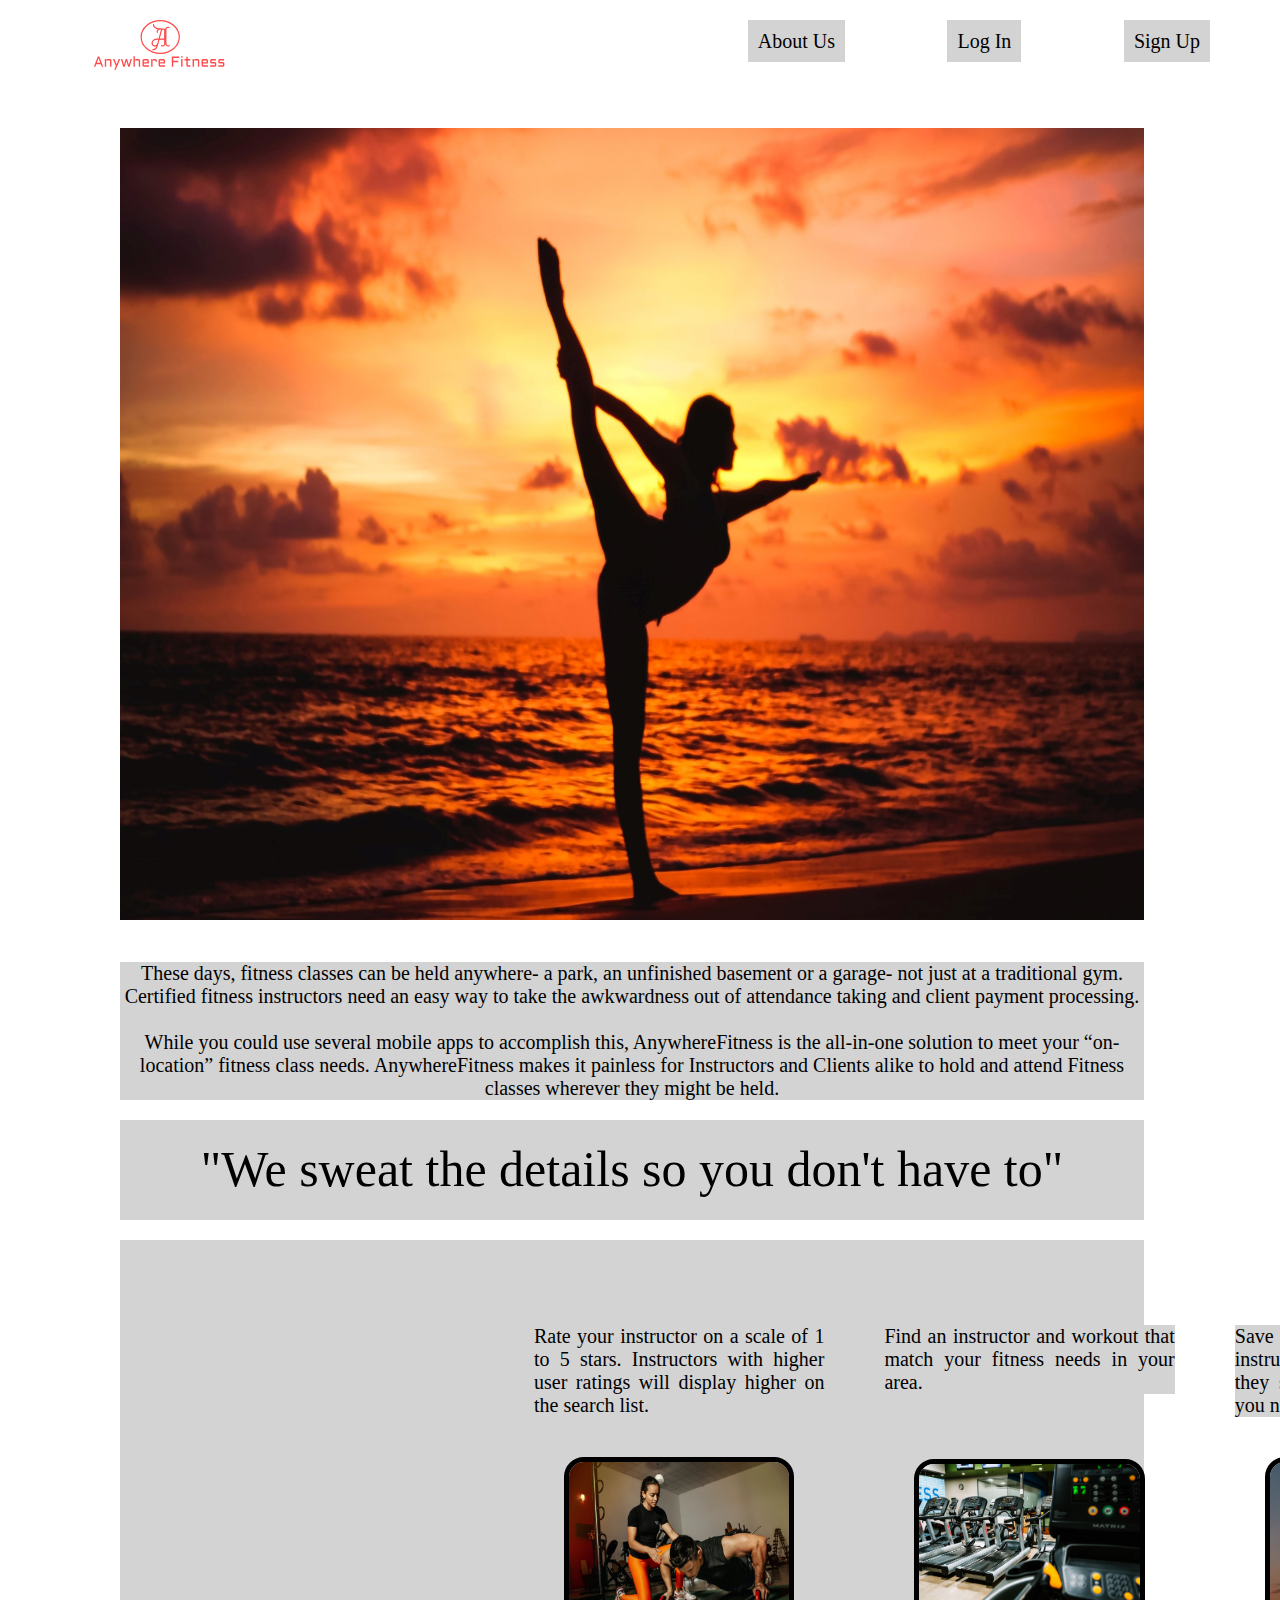
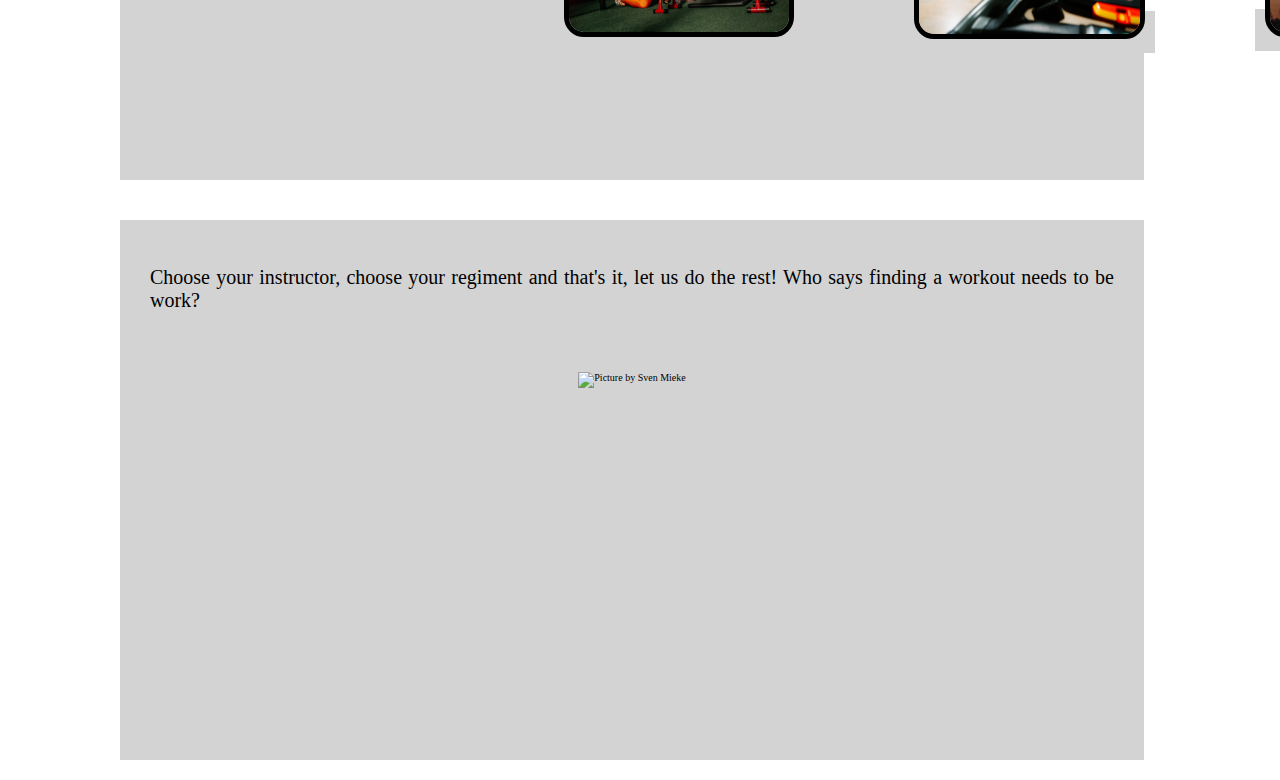
==== commit 3a629ca1: "Finished Landing page" ====
--- a/index.html
+++ b/index.html
@@ -63,6 +63,15 @@
         </section>
     </div>
 
+    <div id="bottom">
+        <div>
+            <p><br><br>Choose your instructor, choose your regiment and that's it, let us do the rest!  Who says finding a workout needs to be work?</p>
+        </div>
+        <div>
+            <img id="sven-mieke" src="Images/sven-mieke-Lx_GDv7VA9M-unsplash (1).jpg" alt="Picture by Sven Mieke">
+        </div>
+    </div>
+
     <div id="Footer">
     </div>
 
--- a/index.css
+++ b/index.css
@@ -242,32 +242,62 @@
 
  #Mark p {
      text-align: center;
+     border: 5px solid black;
  }
 
  #Nick p {
     text-align: center;
+    border: 5px solid black;
  }
 
  #Osvaldo p {
      text-align: center;
+     border: 5px solid black;
  }
 
  #Zachary-N p {
      text-align: center;
+     border: 5px solid black;
  }
 
  #Sawyer p {
      text-align: center;
+     border: 5px solid black;
  }
 
  #Songa p {
      text-align: center;
+     border: 5px solid black;
  }
 
  #Zachary-T p {
      text-align: center;
+     border: 5px solid black;
  }
 
  #John p {
      text-align: center;
+     border: 5px solid black;
+ }
+
+ #bottom {
+   height: 60vh;
+   width: 80vw;
+   margin-left: 12rem;
+   background-color: lightgrey;
+   color: black;
+   text-align: center;
+   margin-bottom: 2rem;
+   margin-top: 2rem;
+ }
+
+ #sven-mieke {
+   height: 50vh;
+   width: 80vw;
+   background-size: cover;
+   background-position: center;
+   flex-direction: column;
+   justify-content: center;
+   align-items: center;
+   margin-top: 2rem;
  }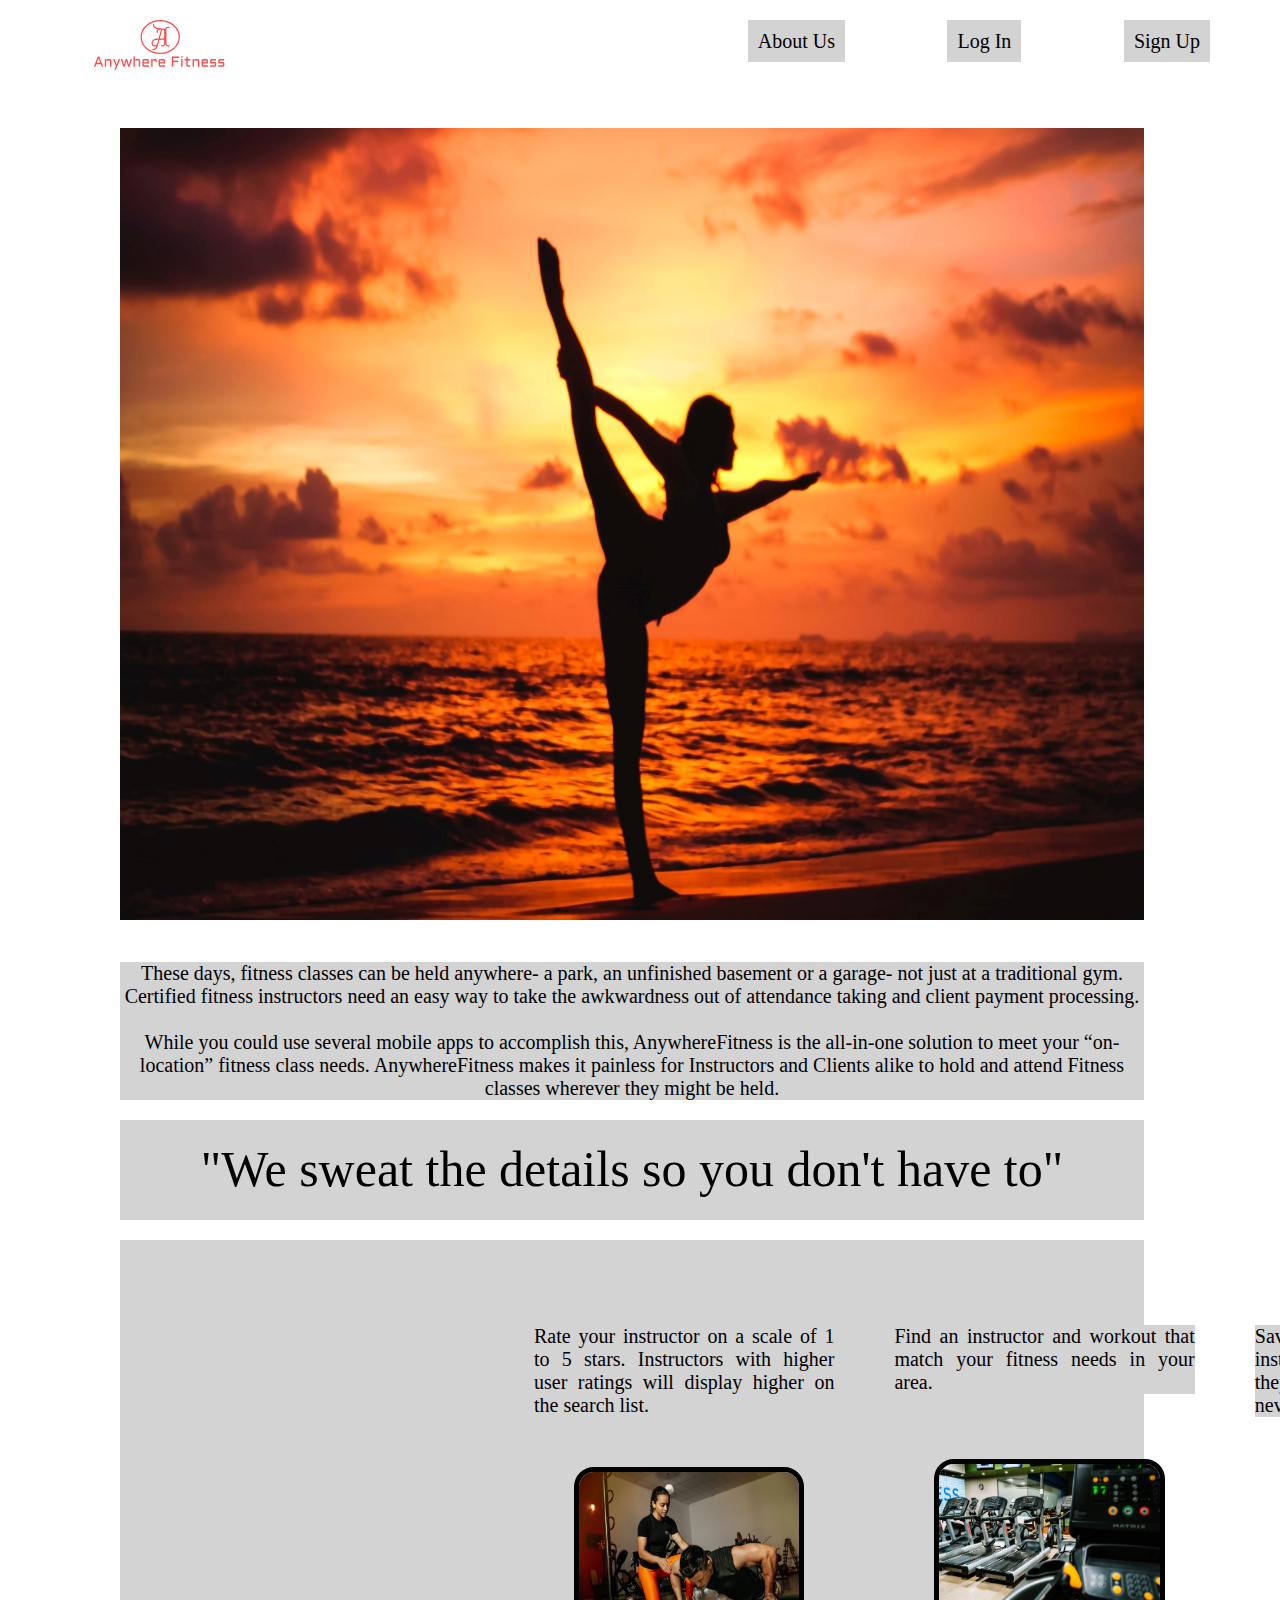
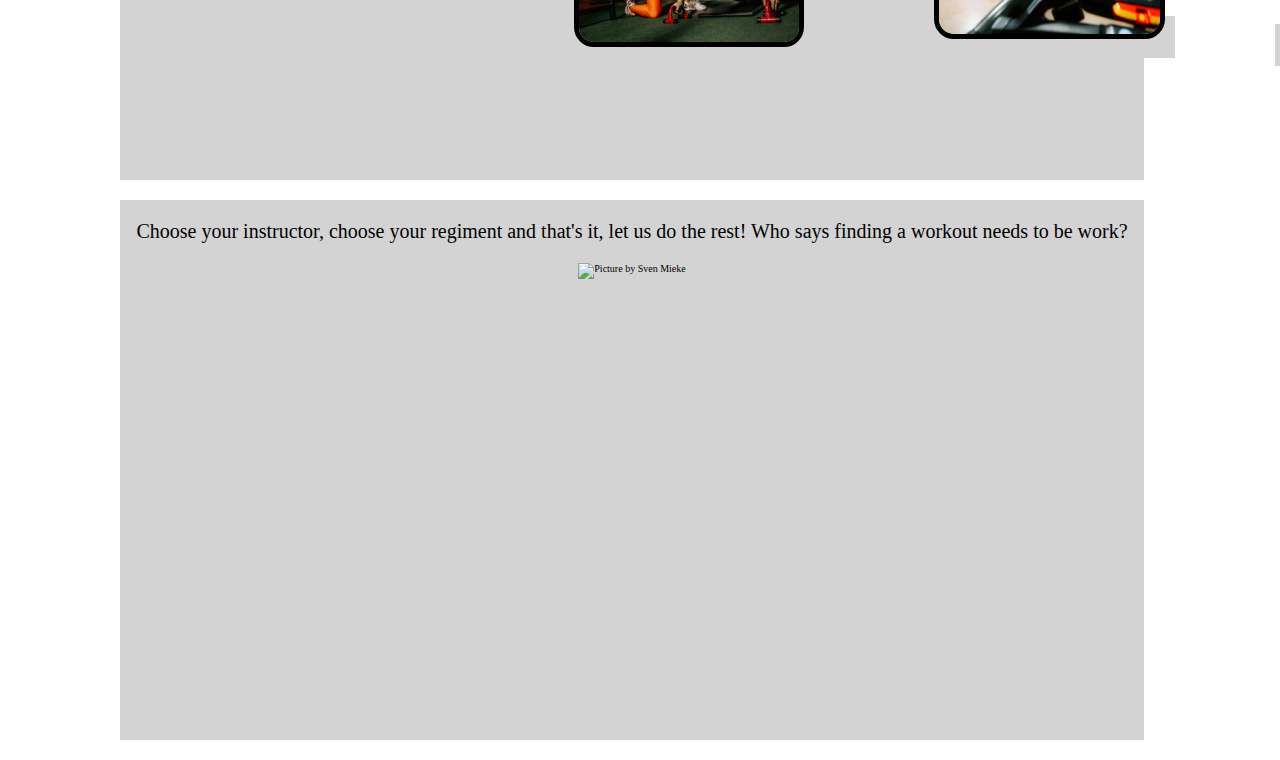
==== commit 770103ed: "both pages complete" ====
--- a/index.html
+++ b/index.html
@@ -64,8 +64,8 @@
     </div>
 
     <div id="bottom">
-        <div>
-            <p><br><br>Choose your instructor, choose your regiment and that's it, let us do the rest!  Who says finding a workout needs to be work?</p>
+        <div id="Bottom-Description">
+            <h2>Choose your instructor, choose your regiment and that's it, let us do the rest!  Who says finding a workout needs to be work?</h2>
         </div>
         <div>
             <img id="sven-mieke" src="Images/sven-mieke-Lx_GDv7VA9M-unsplash (1).jpg" alt="Picture by Sven Mieke">
--- a/index.css
+++ b/index.css
@@ -300,4 +300,24 @@
    justify-content: center;
    align-items: center;
    margin-top: 2rem;
+ }
+
+ #Bottom-Description h2 {
+   width: 80vw;
+   background-color: lightgray;
+   text-align: center;
+   color: black;
+   font-size: 2rem;
+   margin-left: 0rem;
+   margin-top: 2rem;
+   margin-bottom: 0rem;
+   padding-top: 2rem;
+ }
+
+ section img {
+    height: 10rem;
+    width: 10rem;
+    margin-top: 1rem;
+    margin-left: 1rem;
+    margin-bottom: 0.5rem;
  }